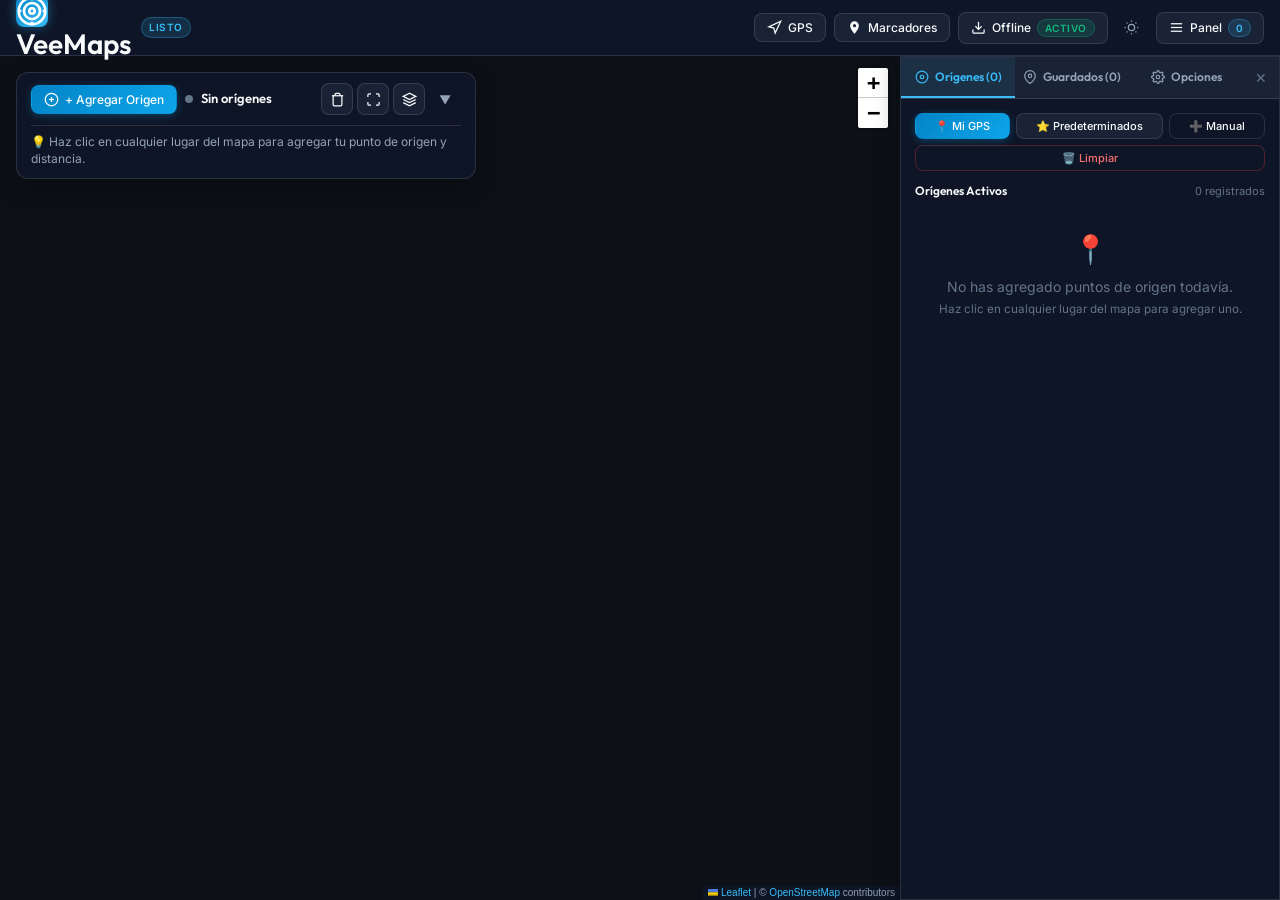
==== android/app/src/main/assets/www/index.html @ ebe538bf "feat(v2.0): add native Android Kotlin app, update launcher icons, and enhance PWA map assets" ====
<!DOCTYPE html>
<html lang="es" data-theme="dark">
<head>
  <meta charset="UTF-8">
  <meta name="viewport" content="width=device-width, initial-scale=1.0, maximum-scale=1.0, user-scalable=no, viewport-fit=cover">
  <title>VeeMaps - Localizador Geodésico & Mapas Offline</title>
  <meta name="description" content="VeeMaps - Localizador geográfico de puntos mediante trilateración y multilateración geodésica con soporte completo para mapas offline.">
  <link rel="manifest" href="manifest.json">
  <meta name="theme-color" content="#0f172a">
  
  <!-- Google Fonts -->
  <link rel="preconnect" href="https://fonts.googleapis.com">
  <link rel="preconnect" href="https://fonts.gstatic.com" crossorigin>
  <link href="https://fonts.googleapis.com/css2?family=Inter:wght@300;400;500;600;700&family=Outfit:wght@400;500;600;700;800&family=JetBrains+Mono:wght@400;500&display=swap" rel="stylesheet">
  
  <!-- Leaflet CSS (Offline Local Bundle + CDN Fallback) -->
  <link rel="stylesheet" href="vendor/leaflet/leaflet.css">
  <link rel="stylesheet" href="https://unpkg.com/leaflet@1.9.4/dist/leaflet.css" integrity="sha256-p4NxAoJBhIIN+hmNHrzRCf9tD/miZyoHS5obTRR9BMY=" crossorigin=""/>
  
  <!-- App CSS -->
  <link rel="stylesheet" href="css/main.css">
</head>
<body>
  <div id="app" class="app-container">
    <!-- Top Navigation Bar -->
    <header class="top-nav">
      <div class="brand">
        <div class="brand-logo">
          <svg viewBox="0 0 24 24" fill="none" stroke="currentColor" stroke-width="2" class="brand-icon">
            <circle cx="12" cy="12" r="10"></circle>
            <circle cx="12" cy="12" r="6"></circle>
            <circle cx="12" cy="12" r="2"></circle>
            <line x1="12" y1="2" x2="12" y2="4"></line>
            <line x1="12" y1="20" x2="12" y2="22"></line>
            <line x1="2" y1="12" x2="4" y2="12"></line>
            <line x1="20" y1="12" x2="22" y2="12"></line>
          </svg>
          <h1>VeeMaps</h1>
        </div>
        <div class="brand-text">
          <span id="app-status-badge" class="badge badge-pulse">Listo</span>
        </div>
      </div>

      <div class="top-actions">
        <!-- Quick Coordinates / GPS -->
        <button id="btn-gps" class="btn btn-secondary" title="Mi Ubicación GPS">
          <svg viewBox="0 0 24 24" fill="none" stroke="currentColor" stroke-width="2"><polygon points="3 11 22 2 13 21 11 13 3 11"></polygon></svg>
          <span class="btn-text">GPS</span>
        </button>

        <!-- Quick Marker Colors Dropdown -->
        <div class="dropdown">
          <button id="btn-markers-dropdown" class="btn btn-secondary" title="Filtrar Marcadores por Color">
            <svg viewBox="0 0 24 24" fill="currentColor"><path d="M12 2C8.13 2 5 5.13 5 9c0 5.25 7 13 7 13s7-7.75 7-13c0-3.87-3.13-7-7-7zm0 9.5a2.5 2.5 0 1 1 0-5 2.5 2.5 0 0 1 0 5z"/></svg>
            <span class="btn-text">Marcadores</span>
          </button>
          <div class="dropdown-menu dropdown-menu-horizontal" id="markers-dropdown-menu">
            <div class="color-filter-bar top-color-filter-bar" id="top-color-filters">
              <button class="filter-pill active" data-color="all">Todos</button>
              <button class="filter-pill-color" data-color="#0284c7" style="--c: #0284c7;" title="Azul Océano"></button>
              <button class="filter-pill-color" data-color="#38bdf8" style="--c: #38bdf8;" title="Azul Cyan"></button>
              <button class="filter-pill-color" data-color="#ec4899" style="--c: #ec4899;" title="Rosa Fucsia"></button>
              <button class="filter-pill-color" data-color="#f43f5e" style="--c: #f43f5e;" title="Rosa Frambuesa"></button>
              <button class="filter-pill-color" data-color="#eab308" style="--c: #eab308;" title="Amarillo Sol"></button>
              <button class="filter-pill-color" data-color="#64748b" style="--c: #64748b;" title="Gris Pizarra"></button>
            </div>
          </div>
        </div>

        <!-- Offline Manager Button -->
        <button id="btn-open-offline" class="btn btn-secondary" title="Gestor de Mapas Offline">
          <svg viewBox="0 0 24 24" fill="none" stroke="currentColor" stroke-width="2"><path d="M21 15v4a2 2 0 0 1-2 2H5a2 2 0 0 1-2-2v-4"></path><polyline points="7 10 12 15 17 10"></polyline><line x1="12" y1="15" x2="12" y2="3"></line></svg>
          <span class="btn-text">Offline</span>
          <span id="offline-badge" class="badge badge-success">Activo</span>
        </button>

        <!-- Theme Toggle -->
        <button id="btn-toggle-theme" class="btn btn-icon btn-ghost" title="Cambiar Tema">
          <svg class="icon-sun" viewBox="0 0 24 24" fill="none" stroke="currentColor" stroke-width="2"><circle cx="12" cy="12" r="5"></circle><line x1="12" y1="1" x2="12" y2="3"></line><line x1="12" y1="21" x2="12" y2="23"></line><line x1="4.22" y1="4.22" x2="5.64" y2="5.64"></line><line x1="18.36" y1="18.36" x2="19.78" y2="19.78"></line><line x1="1" y1="12" x2="3" y2="12"></line><line x1="21" y1="12" x2="23" y2="12"></line><line x1="4.22" y1="19.78" x2="5.64" y2="18.36"></line><line x1="18.36" y1="5.64" x2="19.78" y2="4.22"></line></svg>
          <svg class="icon-moon" viewBox="0 0 24 24" fill="none" stroke="currentColor" stroke-width="2"><path d="M21 12.79A9 9 0 1 1 11.21 3 7 7 0 0 0 21 12.79z"></path></svg>
        </button>

        <!-- Toggle Sidebar -->
        <button id="btn-toggle-sidebar" class="btn btn-secondary toggle-sidebar-btn" title="Ocultar / Mostrar Panel Lateral">
          <svg viewBox="0 0 24 24" fill="none" stroke="currentColor" stroke-width="2"><line x1="3" y1="12" x2="21" y2="12"></line><line x1="3" y1="6" x2="21" y2="6"></line><line x1="3" y1="18" x2="21" y2="18"></line></svg>
          <span class="btn-text">Panel</span>
          <span id="panel-counter-badge" class="badge badge-info">0</span>
        </button>
      </div>
    </header>

    <!-- Main Workspace -->
    <main class="main-workspace">
      <!-- Map Container -->
      <div id="map" class="map-view"></div>

      <!-- Floating Map Controls & Dynamic Island HUD -->
      <div class="map-hud-overlay">
        <div id="unified-hud-card" class="unified-hud glassmorphism">
          <!-- Main Action & Status Bar -->
          <div class="hud-top-bar">
            <button id="btn-add-origin-mode" class="btn btn-primary" title="Toca el mapa o pulsa aquí para agregar un origen">
              <svg viewBox="0 0 24 24" fill="none" stroke="currentColor" stroke-width="2"><circle cx="12" cy="12" r="10"></circle><line x1="12" y1="8" x2="12" y2="16"></line><line x1="8" y1="12" x2="16" y2="12"></line></svg>
              <span id="btn-add-origin-text">+ Agregar Origen</span>
            </button>

            <div class="hud-status-chip">
              <span class="pulse-dot" id="status-dot"></span>
              <span id="solver-status-title" class="status-title">Sin orígenes</span>
            </div>

            <div class="hud-quick-actions">
              <button id="btn-quick-new" class="btn btn-icon btn-secondary" title="Limpiar sesión actual / Nueva medición">
                <svg viewBox="0 0 24 24" fill="none" stroke="currentColor" stroke-width="2"><polyline points="3 6 5 6 21 6"></polyline><path d="M19 6v14a2 2 0 0 1-2 2H7a2 2 0 0 1-2-2V6m3 0V4a2 2 0 0 1 2-2h4a2 2 0 0 1 2 2v2"></path></svg>
              </button>
              <button id="btn-fit-bounds" class="btn btn-icon btn-secondary" title="Ajustar vista a todos los puntos">
                <svg viewBox="0 0 24 24" fill="none" stroke="currentColor" stroke-width="2"><path d="M8 3H5a2 2 0 0 0-2 2v3m18 0V5a2 2 0 0 0-2-2h-3m0 18h3a2 2 0 0 0 2-2v-3M3 16v3a2 2 0 0 0 2 2h3"></path></svg>
              </button>
              
              <!-- Map Layers & Visibility Dropdown -->
              <div class="dropdown layers-dropdown">
                <button id="btn-map-layers-menu" class="btn btn-icon btn-secondary" title="Capas de mapa y visibilidad">
                  <svg viewBox="0 0 24 24" fill="none" stroke="currentColor" stroke-width="2"><polygon points="12 2 2 7 12 12 22 7 12 2"></polygon><polyline points="2 17 12 22 22 17"></polyline><polyline points="2 12 12 17 22 12"></polyline></svg>
                </button>
                <div class="dropdown-menu dropdown-menu-right" id="layers-menu-popup">
                  <div class="dropdown-section-title">Mapa Base</div>
                  <button class="dropdown-item layer-choice active" data-layer-key="osm">🗺️ Calles (OpenStreetMap)</button>
                  <button class="dropdown-item layer-choice" data-layer-key="satellite">🛰️ Satélite (ESRI)</button>
                  <button class="dropdown-item layer-choice" data-layer-key="topo">🏔️ Topográfico</button>
                  <button class="dropdown-item layer-choice" data-layer-key="carto">🏙️ CartoDB Claro</button>
                  <hr>
                  <div class="dropdown-section-title">Capas Visibles</div>
                  <label class="layer-toggle-row">
                    <input type="checkbox" id="check-vis-circles" checked>
                    <span>⭕ Círculos de Distancia</span>
                  </label>
                  <label class="layer-toggle-row">
                    <input type="checkbox" id="check-vis-origins" checked>
                    <span>📍 Puntos de Origen</span>
                  </label>
                  <label class="layer-toggle-row">
                    <input type="checkbox" id="check-vis-targets" checked>
                    <span>📌 Puntos Guardados</span>
                  </label>
                </div>
              </div>

              <button id="btn-minimize-hud" class="btn btn-icon btn-ghost" title="Plegar / Desplegar detalles">▼</button>
            </div>
          </div>

          <!-- Dynamic Telemetry / Solver Details Body -->
          <div id="telemetry-body" class="telemetry-content">
            <p id="solver-message" class="solver-hint">
              💡 Haz clic en cualquier lugar del mapa para agregar tu punto de origen y distancia.
            </p>

            <!-- 2-Origins Candidate Intersections Box -->
            <div id="target-candidates-box" class="candidates-display hidden">
              <div class="candidates-title-row">
                <span class="candidates-title-text">📍 2 Candidatos Encontrados:</span>
                <small style="color: var(--text-secondary);">Selecciona uno para guardarlo o agrega un 3er origen.</small>
              </div>
              <div id="candidates-list" class="candidates-list"></div>
            </div>

            <!-- Solved Target Coordinates Box (3+ Origins) -->
            <div id="target-coordinates-box" class="coordinates-display hidden">
              <div class="coord-row">
                <span class="coord-label">🎯 Objetivo Estimado:</span>
                <span id="target-coords-text" class="coord-val font-mono">--</span>
              </div>
              <div class="coord-subrow">
                <span id="target-accuracy-badge" class="badge badge-success">Precisión: ±0.0m</span>
                <span id="target-method-badge" class="badge badge-secondary">Método: Mínimos Cuadrados</span>
              </div>
              <div class="action-buttons-compact">
                <button id="btn-target-as-origin" class="btn btn-sm btn-outline" title="Crear un nuevo origen en la posición de este objetivo">
                  ➕ Como Origen
                </button>
                <button id="btn-save-as-target" class="btn btn-sm btn-primary">
                  <svg viewBox="0 0 24 24" fill="none" stroke="currentColor" stroke-width="2"><path d="M19 21H5a2 2 0 0 1-2-2V5a2 2 0 0 1 2-2h11l5 5v11a2 2 0 0 1-2 2z"></path><polyline points="17 21 17 13 7 13 7 21"></polyline><polyline points="7 3 7 8 15 8"></polyline></svg>
                  Guardar Punto
                </button>
                <button id="btn-copy-coords" class="btn btn-sm btn-outline" title="Copiar Coordenadas">
                  <svg viewBox="0 0 24 24" fill="none" stroke="currentColor" stroke-width="2"><rect x="9" y="9" width="13" height="13" rx="2" ry="2"></rect><path d="M5 15H4a2 2 0 0 1-2-2V4a2 2 0 0 1 2-2h9a2 2 0 0 1 2 2v1"></path></svg>
                  Copiar
                </button>
                <button id="btn-center-target" class="btn btn-sm btn-ghost" title="Centrar en el mapa">
                  <svg viewBox="0 0 24 24" fill="none" stroke="currentColor" stroke-width="2"><circle cx="12" cy="12" r="10"></circle><line x1="22" y1="12" x2="18" y2="12"></line><line x1="6" y1="12" x2="2" y2="12"></line><line x1="12" y1="6" x2="12" y2="2"></line><line x1="12" y1="22" x2="12" y2="18"></line></svg>
                  Centrar
                </button>
              </div>
            </div>
          </div>
        </div>
      </div>

      <!-- Backdrop Overlay for Mobile Sidebar Drawer -->
      <div id="sidebar-backdrop" class="sidebar-backdrop"></div>

      <!-- Collapsible Control Panel (Sidebar) -->
      <aside id="sidebar" class="sidebar glassmorphism">
        <!-- Sidebar Tabs -->
        <div class="sidebar-tabs">
          <button class="tab-btn active" data-tab="tab-origins">
            <svg viewBox="0 0 24 24" fill="none" stroke="currentColor" stroke-width="2"><circle cx="12" cy="12" r="10"></circle><circle cx="12" cy="12" r="3"></circle></svg>
            <span>Orígenes (<span id="origin-count">0</span>)</span>
          </button>
          <button class="tab-btn" data-tab="tab-saved-markers">
            <svg viewBox="0 0 24 24" fill="none" stroke="currentColor" stroke-width="2"><path d="M21 10c0 7-9 13-9 13s-9-6-9-13a9 9 0 0 1 18 0z"></path><circle cx="12" cy="10" r="3"></circle></svg>
            <span>Guardados (<span id="saved-count">0</span>)</span>
          </button>
          <button class="tab-btn" data-tab="tab-settings">
            <svg viewBox="0 0 24 24" fill="none" stroke="currentColor" stroke-width="2"><circle cx="12" cy="12" r="3"></circle><path d="M19.4 15a1.65 1.65 0 0 0 .33 1.82l.06.06a2 2 0 0 1 0 2.83 2 2 0 0 1-2.83 0l-.06-.06a1.65 1.65 0 0 0-1.82-.33 1.65 1.65 0 0 0-1 1.51V21a2 2 0 0 1-2 2 2 2 0 0 1-2-2v-.09A1.65 1.65 0 0 0 9 19.4a1.65 1.65 0 0 0-1.82.33l-.06.06a2 2 0 0 1-2.83 0 2 2 0 0 1 0-2.83l.06-.06a1.65 1.65 0 0 0 .33-1.82 1.65 1.65 0 0 0-1.51-1H3a2 2 0 0 1-2-2 2 2 0 0 1 2-2h.09A1.65 1.65 0 0 0 4.6 9a1.65 1.65 0 0 0-.33-1.82l-.06-.06a2 2 0 0 1 0-2.83 2 2 0 0 1 2.83 0l.06.06a1.65 1.65 0 0 0 1.82.33H9a1.65 1.65 0 0 0 1-1.51V3a2 2 0 0 1 2-2 2 2 0 0 1 2 2v.09a1.65 1.65 0 0 0 1 1.51 1.65 1.65 0 0 0 1.82-.33l.06-.06a2 2 0 0 1 2.83 0 2 2 0 0 1 0 2.83l-.06.06a1.65 1.65 0 0 0-.33 1.82V9a1.65 1.65 0 0 0 1.51 1H21a2 2 0 0 1 2 2 2 2 0 0 1-2 2h-.09a1.65 1.65 0 0 0-1.51 1z"></path></svg>
            <span>Opciones</span>
          </button>
          <button id="btn-close-sidebar" class="sidebar-close-btn" title="Ocultar Panel Lateral">✕</button>
        </div>

        <!-- TAB 1: ORIGINS (Mediciones) -->
        <div id="tab-origins" class="tab-content active">
          <div class="origins-tab-toolbar">
            <button id="btn-origin-from-gps" class="btn btn-sm btn-primary" title="Crear un nuevo origen en tu ubicación GPS actual">
              📍 Mi GPS
            </button>
            <button id="btn-preset-origins" class="btn btn-sm btn-secondary" title="Ver y usar orígenes predeterminados o favoritos">
              ⭐ Predeterminados
            </button>
            <button id="btn-toggle-manual-form" class="btn btn-sm btn-outline" title="Ingresar coordenadas manualmente">
              ➕ Manual
            </button>
            <button id="btn-clear-all-origins" class="btn btn-sm btn-outline-danger" title="Limpiar los orígenes de la medición actual">
              🗑️ Limpiar
            </button>
          </div>

          <!-- Collapsible Manual Coordinate Form -->
          <div id="manual-origin-card" class="card manual-form-card hidden">
            <div class="manual-form-header">
              <h4 class="card-title" style="margin-bottom: 0;">📍 Nuevo Origen Manual</h4>
              <button id="btn-cancel-manual-form" class="btn-close-icon" title="Cerrar formulario">✕</button>
            </div>
            <div class="form-group">
              <label>Etiqueta / Nombre:</label>
              <input type="text" id="manual-input-label" class="form-control" placeholder="Ej: Origen 1">
            </div>
            <div class="form-row">
              <div class="form-group col-7">
                <label>Distancia:*</label>
                <input type="number" id="manual-input-dist" class="form-control font-mono" placeholder="1.5" step="any" min="0.01" required>
              </div>
              <div class="form-group col-5">
                <label>Unidad:</label>
                <select id="manual-select-unit" class="form-control">
                  <option value="km" selected>km</option>
                  <option value="m">metros</option>
                  <option value="mi">millas</option>
                  <option value="ft">pies</option>
                </select>
              </div>
            </div>
            <div class="form-row">
              <div class="form-group col-6">
                <label>Latitud:*</label>
                <input type="number" id="manual-input-lat" class="form-control font-mono" placeholder="12.1364" step="any" required>
              </div>
              <div class="form-group col-6">
                <label>Longitud:*</label>
                <input type="number" id="manual-input-lng" class="form-control font-mono" placeholder="-86.2514" step="any" required>
              </div>
            </div>
            <div class="form-actions-inline">
              <button id="btn-submit-manual-origin" class="btn btn-primary btn-sm btn-block">Guardar y Calcular</button>
            </div>
          </div>

          <!-- Origins List -->
          <div class="origins-list-container">
            <div class="section-title-row">
              <h4>Orígenes Activos</h4>
              <span class="helper-text" id="origins-helper-text">0 registrados</span>
            </div>
            <div id="origins-list" class="origins-list">
              <!-- Dynamically populated -->
            </div>
          </div>
        </div>

        <!-- TAB 2: SAVED TARGETS (Base de Datos de Puntos Finales & Comparación) -->
        <div id="tab-saved-markers" class="tab-content">
          <div class="database-tab-toolbar">
            <div style="display: flex; gap: 6px; flex-wrap: wrap; align-items: center;">
              <button id="btn-toggle-compare-mode" class="btn btn-sm btn-outline">
                ⚖️ Comparar Puntos
              </button>
              <button id="btn-toggle-all-targets-vis" class="btn btn-sm btn-secondary" title="Ocultar o mostrar todos los marcadores guardados en el mapa">
                👁️ Ocultar Todos
              </button>
            </div>
            <span class="helper-text" id="database-count-helper">0 puntos en base de datos</span>
          </div>

          <!-- Comparison Results Card (Shows up when 2 targets are selected) -->
          <div id="comparison-card" class="card comparison-card hidden">
            <div class="comparison-header">
              <h4 class="card-title" style="margin-bottom: 0;">⚖️ Comparación Geodésica</h4>
              <button id="btn-close-comparison" class="btn-close-icon" title="Cerrar comparativa">✕</button>
            </div>
            <div id="comparison-body" class="comparison-body">
              <p class="helper-text">Selecciona 2 puntos con las casillas para calcular su distancia, azimut y diferencias.</p>
            </div>
          </div>

          <div class="search-bar">
            <input type="text" id="input-search-saved" class="form-control" placeholder="🔍 Buscar por nombre, descripción o categoría...">
          </div>

          <!-- Color Swatch Filter Bar -->
          <div class="color-filter-bar" id="saved-color-filters">
            <button class="filter-pill active" data-color="all" id="btn-filter-all">Todos</button>
            <button class="filter-pill-color" data-color="#0284c7" style="--c: #0284c7;" title="Azul Océano"></button>
            <button class="filter-pill-color" data-color="#38bdf8" style="--c: #38bdf8;" title="Azul Cyan"></button>
            <button class="filter-pill-color" data-color="#ec4899" style="--c: #ec4899;" title="Rosa Fucsia"></button>
            <button class="filter-pill-color" data-color="#f43f5e" style="--c: #f43f5e;" title="Rosa Frambuesa"></button>
            <button class="filter-pill-color" data-color="#eab308" style="--c: #eab308;" title="Amarillo Sol"></button>
            <button class="filter-pill-color" data-color="#64748b" style="--c: #64748b;" title="Gris Pizarra"></button>
          </div>

          <div id="saved-markers-list" class="saved-list">
            <!-- Dynamic items -->
          </div>

          <div class="tab-footer-actions">
            <button id="btn-export-geojson" class="btn btn-outline btn-block">
              <svg viewBox="0 0 24 24" fill="none" stroke="currentColor" stroke-width="2"><path d="M21 15v4a2 2 0 0 1-2 2H5a2 2 0 0 1-2-2v-4"></path><polyline points="7 10 12 15 17 10"></polyline><line x1="12" y1="15" x2="12" y2="3"></line></svg>
              Exportar GeoJSON / KML
            </button>
          </div>
        </div>

        <!-- TAB 3: SETTINGS & EXPORT / IMPORT -->
        <div id="tab-settings" class="tab-content">
          <!-- Solver Settings -->
          <div class="card settings-card">
            <h4 class="card-title">📐 Configuración de Trilateración</h4>
            <div class="form-group">
              <label>Modelo de Tierra:</label>
              <select id="select-earth-model" class="form-control">
                <option value="wgs84">WGS-84 Geodésico Esférico (R = 6,371,000 m)</option>
                <option value="haversine">Haversine Gran Círculo</option>
              </select>
            </div>
            <div class="form-group">
              <label>Tolerancia de Convergencia (m):</label>
              <input type="number" id="input-solver-tolerance" class="form-control" value="0.05" step="0.01" min="0.001">
            </div>
            <div class="form-check">
              <input type="checkbox" id="check-show-intersections" checked>
              <label for="check-show-intersections">Mostrar puntos de intersección entre pares</label>
            </div>
            <div class="form-check">
              <input type="checkbox" id="check-show-circle-fill" checked>
              <label for="check-show-circle-fill">Relleno translúcido en círculos</label>
            </div>
          </div>

          <!-- Backup and Data Management -->
          <div class="card settings-card">
            <h4 class="card-title">💾 Respaldo y Copia de Seguridad</h4>
            <div class="btn-group-vertical">
              <button id="btn-export-json" class="btn btn-secondary">
                📤 Exportar Copia de Seguridad (JSON)
              </button>
              <button id="btn-import-json-trigger" class="btn btn-secondary">
                📥 Importar Datos (JSON)
              </button>
              <input type="file" id="input-import-file" accept=".json,.geojson" style="display: none;">
              <button id="btn-reset-all-data" class="btn btn-outline-danger">
                🗑️ Borrar Todos los Datos Locales
              </button>
            </div>
          </div>

          <!-- App Info -->
          <div class="card settings-card info-card">
            <h4>ℹ️ Acerca de VeeMaps</h4>
            <p>Herramienta profesional diseñada para localización geográfica, búsqueda de objetivos y cálculo geodésico mediante trilateración y círculos geodésicos con soporte 100% offline.</p>
            <div class="version-tag">VeeMaps v2.0 • Cartografía & Georreferenciación</div>
          </div>
        </div>
      </aside>
    </main>

    <!-- Modal: Offline Map Downloader -->
    <div id="modal-offline" class="modal-backdrop hidden">
      <div class="modal-dialog glassmorphism">
        <div class="modal-header">
          <div class="modal-title-wrap">
            <svg viewBox="0 0 24 24" fill="none" stroke="currentColor" stroke-width="2"><path d="M21 15v4a2 2 0 0 1-2 2H5a2 2 0 0 1-2-2v-4"></path><polyline points="7 10 12 15 17 10"></polyline><line x1="12" y1="15" x2="12" y2="3"></line></svg>
            <h3>Descargar Zona para Uso Offline</h3>
          </div>
          <button class="btn-close-modal" id="btn-close-offline-modal">✕</button>
        </div>
        <div class="modal-body">
          <p class="modal-intro">
            Guarda en la memoria de tu navegador (IndexedDB) las teselas del mapa para que puedas navegar, calcular y visualizar sin conexión a internet.
          </p>

          <div class="offline-preset-grid">
            <button class="preset-card active" data-zone="managua-core">
              <div class="preset-name">🇳🇮 Managua Completa</div>
              <div class="preset-details">Área Urbana (~150 km²)</div>
            </button>
            <button class="preset-card" data-zone="current-view">
              <div class="preset-name">👁️ Vista Actual del Mapa</div>
              <div class="preset-details">Área visible en pantalla</div>
            </button>
            <button class="preset-card" data-zone="custom-box">
              <div class="preset-name">📐 Dibujar Rectángulo</div>
              <div class="preset-details">Seleccionar en el mapa</div>
            </button>
          </div>

          <div class="form-group mt-3">
            <label>Nivel de Detalle / Rango de Zoom:</label>
            <div class="zoom-range-selector">
              <div class="form-row">
                <div class="col-6">
                  <small>Zoom Mínimo (General):</small>
                  <select id="select-zoom-min" class="form-control">
                    <option value="10">Zoom 10 (Región)</option>
                    <option value="11">Zoom 11 (Ciudad y alrededores)</option>
                    <option value="12" selected>Zoom 12 (Área Urbana)</option>
                    <option value="13">Zoom 13 (Distritos)</option>
                  </select>
                </div>
                <div class="col-6">
                  <small>Zoom Máximo (Detalle Calles):</small>
                  <select id="select-zoom-max" class="form-control">
                    <option value="14">Zoom 14 (Avenidas)</option>
                    <option value="15" selected>Zoom 15 (Calles principales)</option>
                    <option value="16">Zoom 16 (Detalle de barrios)</option>
                    <option value="17">Zoom 17 (Nivel de calle fino)</option>
                  </select>
                </div>
              </div>
            </div>
          </div>

          <!-- Estimation & Storage Info -->
          <div class="storage-estimate-box">
            <div class="stat-col">
              <span class="stat-num" id="estimate-tile-count">~1,420</span>
              <span class="stat-label">Teselas estimadas</span>
            </div>
            <div class="stat-col">
              <span class="stat-num" id="estimate-storage-size">~22 MB</span>
              <span class="stat-label">Espacio estimado</span>
            </div>
            <div class="stat-col">
              <span class="stat-num" id="current-cached-count">0</span>
              <span class="stat-label">En caché local</span>
            </div>
          </div>

          <!-- Download Progress Bar -->
          <div id="download-progress-wrap" class="progress-wrap hidden">
            <div class="progress-labels">
              <span id="download-progress-status">Descargando teselas...</span>
              <span id="download-progress-percent">0%</span>
            </div>
            <div class="progress-bar-bg">
              <div id="download-progress-fill" class="progress-bar-fill" style="width: 0%;"></div>
            </div>
          </div>

          <!-- Stored offline packs management -->
          <div class="stored-packs-section">
            <div class="section-title-row">
              <h4>Zonas Guardadas en este Dispositivo</h4>
              <button id="btn-clear-tile-cache" class="btn btn-sm btn-outline-danger">Limpiar Caché de Mapa</button>
            </div>
            <div id="stored-packs-list" class="packs-list">
              <div class="pack-item empty-pack">No hay zonas descargadas aún.</div>
            </div>
          </div>
        </div>
        <div class="modal-footer">
          <button id="btn-cancel-download" class="btn btn-secondary hidden">Cancelar Descarga</button>
          <button id="btn-start-download" class="btn btn-primary">
            <svg viewBox="0 0 24 24" fill="none" stroke="currentColor" stroke-width="2"><path d="M21 15v4a2 2 0 0 1-2 2H5a2 2 0 0 1-2-2v-4"></path><polyline points="7 10 12 15 17 10"></polyline><line x1="12" y1="15" x2="12" y2="3"></line></svg>
            Iniciar Descarga Offline
          </button>
        </div>
      </div>
    </div>

    <!-- Modal: Save / Edit Target Dialog -->
    <div id="modal-save-target" class="modal-backdrop hidden">
      <div class="modal-dialog modal-md glassmorphism">
        <div class="modal-header">
          <div class="modal-title-wrap">
            <span class="modal-badge-target" id="modal-target-icon">🎯</span>
            <h3 id="modal-target-title">Guardar Punto Final Encontrado</h3>
          </div>
          <button class="btn-close-modal" id="btn-close-save-target-modal">✕</button>
        </div>
        <div class="modal-body">
          <form id="form-save-target">
            <input type="hidden" id="target-edit-id" value="">
            
            <div class="form-group">
              <label>Nombre del Punto Final / Etiqueta:*</label>
              <input type="text" id="target-name-input" class="form-control" placeholder="Ej: Antena Repetidora 01, Objetivo Managua Sur..." required>
            </div>

            <!-- 6 Preset Colors + Optional Spectrum Picker -->
            <div class="form-group">
              <label>Color de la Etiqueta (6 Colores Predeterminados):</label>
              <div class="preset-color-swatches" id="target-color-swatches">
                <button type="button" class="swatch-btn active" data-color="#0284c7" style="--swatch: #0284c7;" title="Azul Océano"></button>
                <button type="button" class="swatch-btn" data-color="#38bdf8" style="--swatch: #38bdf8;" title="Azul Cyan Neón"></button>
                <button type="button" class="swatch-btn" data-color="#ec4899" style="--swatch: #ec4899;" title="Rosa Fucsia"></button>
                <button type="button" class="swatch-btn" data-color="#f43f5e" style="--swatch: #f43f5e;" title="Rosa Frambuesa"></button>
                <button type="button" class="swatch-btn" data-color="#eab308" style="--swatch: #eab308;" title="Amarillo Sol"></button>
                <button type="button" class="swatch-btn" data-color="#64748b" style="--swatch: #64748b;" title="Gris Pizarra"></button>
                <button type="button" id="btn-toggle-custom-color" class="btn btn-xs btn-outline" title="Elegir otro color libre del espectro">
                  🎨 Espectro
                </button>
              </div>
              <div id="custom-color-wrap" class="custom-color-container hidden">
                <input type="color" id="target-color-input" class="form-color-picker" value="#0284c7">
                <span class="color-preview-text">Color personalizado libre</span>
              </div>
            </div>

            <div class="form-row">
              <div class="form-group col-6">
                <label>Categoría / Tipo:</label>
                <select id="target-category-input" class="form-control">
                  <option value="target">🎯 Objetivo Principal</option>
                  <option value="transmitter">📡 Transmisor / Emisor</option>
                  <option value="waypoint">📍 Punto de Interés</option>
                  <option value="incident">⚠️ Evento / Incidencia</option>
                  <option value="station">🏢 Estación Base</option>
                </select>
              </div>
              <div class="form-group col-6">
                <label>Precisión Estimada:</label>
                <input type="text" id="target-modal-accuracy" class="form-control font-mono" readonly value="±0.0 m">
              </div>
            </div>

            <div class="form-group">
              <label>Coordenadas:</label>
              <div class="form-row">
                <div class="col-6">
                  <input type="text" id="target-modal-lat" class="form-control font-mono" placeholder="Latitud" required>
                </div>
                <div class="col-6">
                  <input type="text" id="target-modal-lng" class="form-control font-mono" placeholder="Longitud" required>
                </div>
              </div>
            </div>

            <div class="form-group">
              <label>Descripción y Notas de Campo:</label>
              <textarea id="target-desc-input" class="form-control" rows="2" placeholder="Añade detalles, referencias del lugar, observaciones visuales, etc."></textarea>
            </div>

            <!-- Multimedia Section (Photos and Videos) -->
            <div class="form-group">
              <div class="section-title-row">
                <label>📷 Fotos y Videos Adjuntos:</label>
                <div style="display: flex; gap: 6px; align-items: center;">
                  <button type="button" id="btn-paste-media" class="btn btn-xs btn-outline" title="Pegar imagen o video copiado en el portapapeles (Ctrl+V)">
                    📋 Pegar Portapapeles
                  </button>
                  <label for="target-media-input" class="btn btn-xs btn-outline" style="margin-bottom: 0; cursor: pointer;">
                    ➕ Adjuntar Archivo
                  </label>
                </div>
                <input type="file" id="target-media-input" accept="image/*,video/*" multiple style="display: none;">
              </div>
              <div id="target-media-preview-container" class="media-preview-grid">
                <div class="empty-media-hint" id="empty-media-hint">
                  Sin archivos adjuntos. Usa <strong>"Adjuntar"</strong>, presiona <strong>Ctrl + V</strong> o arrastra archivos aquí.
                </div>
              </div>
            </div>

            <div class="target-metadata-summary">
              <small>ℹ️ Se guardará en la base de datos offline (IndexedDB) con soporte total sin conexión.</small>
            </div>
          </form>
        </div>
        <div class="modal-footer">
          <button type="button" class="btn btn-outline-danger hidden" id="btn-delete-from-modal">
            🗑️ Eliminar Etiqueta
          </button>
          <button type="button" class="btn btn-secondary" id="btn-cancel-save-target">Cancelar</button>
          <button type="button" class="btn btn-primary" id="btn-confirm-save-target">
            💾 Guardar Etiqueta
          </button>
        </div>
      </div>
    </div>

    <!-- Modal: Edit Origin Distance and Unit -->
    <div id="modal-edit-origin" class="modal-backdrop hidden">
      <div class="modal-dialog modal-sm glassmorphism">
        <div class="modal-header">
          <div class="modal-title-wrap">
            <span style="font-size: 18px;">📍</span>
            <h3 id="modal-edit-origin-title">Modificar Origen</h3>
          </div>
          <button class="btn-close-modal" id="btn-close-edit-origin-modal">✕</button>
        </div>
        <div class="modal-body">
          <input type="hidden" id="edit-origin-id" value="">
          <div class="form-group">
            <label>Nombre / Etiqueta:</label>
            <input type="text" id="edit-origin-label" class="form-control" placeholder="Origen 1">
          </div>
          <div class="form-row">
            <div class="form-group col-7">
              <label>Distancia:*</label>
              <input type="number" id="edit-origin-dist" class="form-control font-mono" placeholder="1.5" step="any" min="0.01" required>
            </div>
            <div class="form-group col-5">
              <label>Unidad:</label>
              <select id="edit-origin-unit" class="form-control">
                <option value="km">km</option>
                <option value="m">metros</option>
                <option value="mi">millas</option>
                <option value="ft">pies</option>
              </select>
            </div>
          </div>
          <div class="form-group">
            <label>Coordenadas (Lat, Lng):</label>
            <div class="font-mono" id="edit-origin-coords-preview" style="font-size: 12px; color: var(--text-secondary); padding: 6px; background: rgba(0,0,0,0.2); border-radius: 6px;">
              --
            </div>
          </div>
        </div>
        <div class="modal-footer">
          <button class="btn btn-secondary" id="btn-cancel-edit-origin">Cancelar</button>
          <button class="btn btn-primary" id="btn-confirm-edit-origin">✓ Guardar Cambios</button>
        </div>
      </div>
    </div>

    <!-- Modal: Two-Step Safety Deletion Confirmation for Saved Targets -->
    <div id="modal-delete-confirm" class="modal-backdrop hidden">
      <div class="modal-dialog modal-sm glassmorphism">
        <div class="modal-header">
          <div class="modal-title-wrap">
            <span style="font-size: 20px;">🛡️</span>
            <h3 id="modal-delete-title">Protección de Seguridad</h3>
          </div>
          <button class="btn-close-modal" id="btn-close-delete-modal">✕</button>
        </div>
        
        <!-- Step 1: Initial Warning with Details -->
        <div id="delete-step-1" class="modal-body">
          <div class="delete-warning-banner">
            <div class="delete-warning-icon">⚠️</div>
            <div>
              <strong style="color: var(--accent-warning); font-size: 15px;">Advertencia 1 de 2:</strong>
              <p style="margin-top: 4px; font-size: 13px; color: var(--text-primary);">
                ¿Deseas eliminar la ubicación guardada <strong id="delete-target-name-step1" style="color: var(--accent-primary);">--</strong>?
              </p>
            </div>
          </div>

          <div class="delete-target-info-card" id="delete-target-details-box" style="margin-top: 12px; padding: 10px; background: rgba(0,0,0,0.3); border-radius: 8px; border: 1px solid var(--border-color); font-size: 12px;">
            <div style="margin-bottom: 4px;">📍 Coordenadas: <span id="delete-target-coords" class="font-mono">--</span></div>
            <div style="margin-bottom: 4px;">📷 Archivos adjuntos: <span id="delete-target-media-count">0 fotos/videos</span></div>
            <div>📅 Registrado: <span id="delete-target-date">--</span></div>
          </div>

          <p style="margin-top: 12px; font-size: 12px; color: var(--text-secondary); line-height: 1.4;">
            Esta acción borrará permanentemente las notas de campo, fotos y el snapshot de los círculos de medición asociados en este dispositivo.
          </p>
        </div>

        <!-- Step 2: Final Critical Confirmation -->
        <div id="delete-step-2" class="modal-body hidden">
          <div class="delete-danger-banner">
            <div class="delete-warning-icon">🛑</div>
            <div>
              <strong style="color: var(--accent-danger); font-size: 15px;">Advertencia 2 de 2 (Definitiva):</strong>
              <p style="margin-top: 4px; font-size: 13px; color: var(--text-primary);">
                ¿Confirmas al 100% que deseas destruir el registro de <strong id="delete-target-name-step2" style="color: var(--accent-danger);">--</strong>?
              </p>
            </div>
          </div>

          <p style="margin-top: 12px; font-size: 12px; color: #fca5a5; background: rgba(239, 68, 68, 0.15); padding: 8px; border-radius: 6px; border: 1px solid rgba(239, 68, 68, 0.3);">
            ⚠️ Esta acción es irreversible y no se puede deshacer.
          </p>
        </div>

        <div class="modal-footer" id="delete-footer-step1">
          <button class="btn btn-secondary" id="btn-cancel-delete-step1">Cancelar</button>
          <button class="btn btn-outline-danger" id="btn-proceed-delete-step2">
            Continuar al Borrado Seguro →
          </button>
        </div>

        <div class="modal-footer hidden" id="delete-footer-step2">
          <button class="btn btn-secondary" id="btn-back-delete-step1">← Volver</button>
          <button class="btn btn-danger" id="btn-final-confirm-delete">
            🗑️ Sí, Eliminar Definitivamente
          </button>
        </div>
      </div>
    </div>

    <!-- Modal: Preset Origins Manager -->
    <div id="modal-preset-origins" class="modal-backdrop hidden">
      <div class="modal-dialog glassmorphism" style="max-width: 480px;">
        <div class="modal-header">
          <div class="modal-title-wrap">
            <span style="font-size: 20px;">⭐</span>
            <h3>Orígenes Predeterminados</h3>
          </div>
          <button class="btn-close-modal" id="btn-close-preset-origins-modal">✕</button>
        </div>
        <div class="modal-body">
          <p class="modal-intro">Puntos frecuentes o estaciones de referencia guardadas para agregar rápidamente a cualquier medición:</p>
          
          <div id="preset-origins-list" class="preset-origins-list-container">
            <!-- Rendered dynamically -->
          </div>

          <hr style="border: 0; border-top: 1px solid var(--border-color); margin: 16px 0;">

          <!-- Form to add a new preset -->
          <div class="add-preset-form-wrap">
            <h4 style="font-size: 13px; font-weight: 600; color: var(--text-primary); margin-bottom: 10px; display: flex; align-items: center; justify-content: space-between;">
              <span>➕ Guardar Nuevo Punto Frecuente</span>
              <button type="button" id="btn-preset-use-gps" class="btn btn-xs btn-outline" style="font-size: 10px;">
                📍 Rellenar con Mi GPS
              </button>
            </h4>
            <div class="form-group" style="margin-bottom: 8px;">
              <label style="font-size: 11px;">Nombre / Referencia:</label>
              <input type="text" id="input-new-preset-name" class="form-control form-control-sm" placeholder="Ej: Torre Norte, Base Central...">
            </div>
            <div class="form-row" style="display: flex; gap: 8px; margin-bottom: 8px;">
              <div class="form-group" style="flex: 1;">
                <label style="font-size: 11px;">Latitud:*</label>
                <input type="number" id="input-new-preset-lat" class="form-control form-control-sm font-mono" placeholder="12.1364" step="any">
              </div>
              <div class="form-group" style="flex: 1;">
                <label style="font-size: 11px;">Longitud:*</label>
                <input type="number" id="input-new-preset-lng" class="form-control form-control-sm font-mono" placeholder="-86.2514" step="any">
              </div>
            </div>
            <div class="form-row" style="display: flex; gap: 8px; margin-bottom: 12px;">
              <div class="form-group" style="flex: 2;">
                <label style="font-size: 11px;">Distancia Inicial:</label>
                <input type="number" id="input-new-preset-dist" class="form-control form-control-sm font-mono" value="1.5" step="any" min="0.01">
              </div>
              <div class="form-group" style="flex: 1;">
                <label style="font-size: 11px;">Unidad:</label>
                <select id="select-new-preset-unit" class="form-control form-control-sm">
                  <option value="km" selected>km</option>
                  <option value="m">m</option>
                  <option value="mi">mi</option>
                  <option value="ft">ft</option>
                </select>
              </div>
            </div>
            <button type="button" id="btn-save-new-preset" class="btn btn-sm btn-primary btn-block">
              💾 Guardar en Predeterminados
            </button>
          </div>
        </div>
        <div class="modal-footer">
          <button class="btn btn-secondary" id="btn-close-preset-origins-footer">Cerrar</button>
        </div>
      </div>
    </div>

    <!-- Modal: Custom Coordinates Jump -->
    <div id="modal-custom-coords" class="modal-backdrop hidden">
      <div class="modal-dialog modal-sm glassmorphism">
        <div class="modal-header">
          <h3>Ir a Coordenadas</h3>
          <button class="btn-close-modal" id="btn-close-coords-modal">✕</button>
        </div>
        <div class="modal-body">
          <div class="form-group">
            <label>Latitud:</label>
            <input type="number" id="input-jump-lat" class="form-control font-mono" placeholder="Ej: 12.1364" step="any">
          </div>
          <div class="form-group">
            <label>Longitud:</label>
            <input type="number" id="input-jump-lng" class="form-control font-mono" placeholder="Ej: -86.2514" step="any">
          </div>
        </div>
        <div class="modal-footer">
          <button class="btn btn-secondary" id="btn-cancel-jump">Cancelar</button>
          <button class="btn btn-primary" id="btn-confirm-jump">Ir a Ubicación</button>
        </div>
      </div>
    </div>

    <!-- Modal: Fullscreen Image Viewer (Lightbox) -->
    <div id="modal-image-viewer" class="modal-backdrop image-viewer-backdrop hidden">
      <div class="image-viewer-dialog glassmorphism">
        <div class="image-viewer-header">
          <div class="image-viewer-header-info">
            <span id="image-viewer-title" class="image-viewer-title">Vista de Imagen</span>
            <span id="image-viewer-counter" class="image-viewer-counter">1 / 1</span>
          </div>
          <button class="btn-close-modal image-viewer-close" id="btn-close-image-viewer" title="Cerrar visor (Esc)">✕</button>
        </div>
        <div class="image-viewer-content" id="image-viewer-content">
          <button class="image-viewer-nav-btn prev" id="btn-prev-image" title="Foto anterior (←)" aria-label="Foto anterior">❮</button>
          <div class="image-viewer-stage">
            <img id="image-viewer-img" src="" alt="Imagen ampliada" class="image-viewer-img">
          </div>
          <button class="image-viewer-nav-btn next" id="btn-next-image" title="Foto siguiente (→)" aria-label="Foto siguiente">❯</button>
        </div>
        <div id="image-viewer-thumbs" class="image-viewer-thumbs">
          <!-- Dynamic thumbnails track -->
        </div>
      </div>
    </div>

    <!-- Toast Notifications Container -->
    <div id="toast-container" class="toast-container"></div>
  </div>

  <!-- Leaflet Library Bundle (Offline Local Bundle + CDN Fallback) -->
  <script src="vendor/leaflet/leaflet.js"></script>
  <script>
    if (typeof L === 'undefined') {
      document.write('<script src="https://unpkg.com/leaflet@1.9.4/dist/leaflet.js"><\/script>');
    }
  </script>
  
  <!-- Core Application Scripts -->
  <script src="js/trilateration.js"></script>
  <script src="js/offline-manager.js"></script>
  <script src="js/markers-manager.js"></script>
  <script src="js/map.js"></script>
  <script src="js/ui.js"></script>
  <script src="js/app.js"></script>
</body>
</html>
---- android/app/src/main/assets/www/vendor/leaflet/leaflet.css ----
/* required styles */

.leaflet-pane,
.leaflet-tile,
.leaflet-marker-icon,
.leaflet-marker-shadow,
.leaflet-tile-container,
.leaflet-pane > svg,
.leaflet-pane > canvas,
.leaflet-zoom-box,
.leaflet-image-layer,
.leaflet-layer {
	position: absolute;
	left: 0;
	top: 0;
	}
.leaflet-container {
	overflow: hidden;
	}
.leaflet-tile,
.leaflet-marker-icon,
.leaflet-marker-shadow {
	-webkit-user-select: none;
	   -moz-user-select: none;
	        user-select: none;
	  -webkit-user-drag: none;
	}
/* Prevents IE11 from highlighting tiles in blue */
.leaflet-tile::selection {
	background: transparent;
}
/* Safari renders non-retina tile on retina better with this, but Chrome is worse */
.leaflet-safari .leaflet-tile {
	image-rendering: -webkit-optimize-contrast;
	}
/* hack that prevents hw layers "stretching" when loading new tiles */
.leaflet-safari .leaflet-tile-container {
	width: 1600px;
	height: 1600px;
	-webkit-transform-origin: 0 0;
	}
.leaflet-marker-icon,
.leaflet-marker-shadow {
	display: block;
	}
/* .leaflet-container svg: reset svg max-width decleration shipped in Joomla! (joomla.org) 3.x */
/* .leaflet-container img: map is broken in FF if you have max-width: 100% on tiles */
.leaflet-container .leaflet-overlay-pane svg {
	max-width: none !important;
	max-height: none !important;
	}
.leaflet-container .leaflet-marker-pane img,
.leaflet-container .leaflet-shadow-pane img,
.leaflet-container .leaflet-tile-pane img,
.leaflet-container img.leaflet-image-layer,
.leaflet-container .leaflet-tile {
	max-width: none !important;
	max-height: none !important;
	width: auto;
	padding: 0;
	}

.leaflet-container img.leaflet-tile {
	/* See: https://bugs.chromium.org/p/chromium/issues/detail?id=600120 */
	mix-blend-mode: plus-lighter;
}

.leaflet-container.leaflet-touch-zoom {
	-ms-touch-action: pan-x pan-y;
	touch-action: pan-x pan-y;
	}
.leaflet-container.leaflet-touch-drag {
	-ms-touch-action: pinch-zoom;
	/* Fallback for FF which doesn't support pinch-zoom */
	touch-action: none;
	touch-action: pinch-zoom;
}
.leaflet-container.leaflet-touch-drag.leaflet-touch-zoom {
	-ms-touch-action: none;
	touch-action: none;
}
.leaflet-container {
	-webkit-tap-highlight-color: transparent;
}
.leaflet-container a {
	-webkit-tap-highlight-color: rgba(51, 181, 229, 0.4);
}
.leaflet-tile {
	filter: inherit;
	visibility: hidden;
	}
.leaflet-tile-loaded {
	visibility: inherit;
	}
.leaflet-zoom-box {
	width: 0;
	height: 0;
	-moz-box-sizing: border-box;
	     box-sizing: border-box;
	z-index: 800;
	}
/* workaround for https://bugzilla.mozilla.org/show_bug.cgi?id=888319 */
.leaflet-overlay-pane svg {
	-moz-user-select: none;
	}

.leaflet-pane         { z-index: 400; }

.leaflet-tile-pane    { z-index: 200; }
.leaflet-overlay-pane { z-index: 400; }
.leaflet-shadow-pane  { z-index: 500; }
.leaflet-marker-pane  { z-index: 600; }
.leaflet-tooltip-pane   { z-index: 650; }
.leaflet-popup-pane   { z-index: 700; }

.leaflet-map-pane canvas { z-index: 100; }
.leaflet-map-pane svg    { z-index: 200; }

.leaflet-vml-shape {
	width: 1px;
	height: 1px;
	}
.lvml {
	behavior: url(#default#VML);
	display: inline-block;
	position: absolute;
	}


/* control positioning */

.leaflet-control {
	position: relative;
	z-index: 800;
	pointer-events: visiblePainted; /* IE 9-10 doesn't have auto */
	pointer-events: auto;
	}
.leaflet-top,
.leaflet-bottom {
	position: absolute;
	z-index: 1000;
	pointer-events: none;
	}
.leaflet-top {
	top: 0;
	}
.leaflet-right {
	right: 0;
	}
.leaflet-bottom {
	bottom: 0;
	}
.leaflet-left {
	left: 0;
	}
.leaflet-control {
	float: left;
	clear: both;
	}
.leaflet-right .leaflet-control {
	float: right;
	}
.leaflet-top .leaflet-control {
	margin-top: 10px;
	}
.leaflet-bottom .leaflet-control {
	margin-bottom: 10px;
	}
.leaflet-left .leaflet-control {
	margin-left: 10px;
	}
.leaflet-right .leaflet-control {
	margin-right: 10px;
	}


/* zoom and fade animations */

.leaflet-fade-anim .leaflet-popup {
	opacity: 0;
	-webkit-transition: opacity 0.2s linear;
	   -moz-transition: opacity 0.2s linear;
	        transition: opacity 0.2s linear;
	}
.leaflet-fade-anim .leaflet-map-pane .leaflet-popup {
	opacity: 1;
	}
.leaflet-zoom-animated {
	-webkit-transform-origin: 0 0;
	    -ms-transform-origin: 0 0;
	        transform-origin: 0 0;
	}
svg.leaflet-zoom-animated {
	will-change: transform;
}

.leaflet-zoom-anim .leaflet-zoom-animated {
	-webkit-transition: -webkit-transform 0.25s cubic-bezier(0,0,0.25,1);
	   -moz-transition:    -moz-transform 0.25s cubic-bezier(0,0,0.25,1);
	        transition:         transform 0.25s cubic-bezier(0,0,0.25,1);
	}
.leaflet-zoom-anim .leaflet-tile,
.leaflet-pan-anim .leaflet-tile {
	-webkit-transition: none;
	   -moz-transition: none;
	        transition: none;
	}

.leaflet-zoom-anim .leaflet-zoom-hide {
	visibility: hidden;
	}


/* cursors */

.leaflet-interactive {
	cursor: pointer;
	}
.leaflet-grab {
	cursor: -webkit-grab;
	cursor:    -moz-grab;
	cursor:         grab;
	}
.leaflet-crosshair,
.leaflet-crosshair .leaflet-interactive {
	cursor: crosshair;
	}
.leaflet-popup-pane,
.leaflet-control {
	cursor: auto;
	}
.leaflet-dragging .leaflet-grab,
.leaflet-dragging .leaflet-grab .leaflet-interactive,
.leaflet-dragging .leaflet-marker-draggable {
	cursor: move;
	cursor: -webkit-grabbing;
	cursor:    -moz-grabbing;
	cursor:         grabbing;
	}

/* marker & overlays interactivity */
.leaflet-marker-icon,
.leaflet-marker-shadow,
.leaflet-image-layer,
.leaflet-pane > svg path,
.leaflet-tile-container {
	pointer-events: none;
	}

.leaflet-marker-icon.leaflet-interactive,
.leaflet-image-layer.leaflet-interactive,
.leaflet-pane > svg path.leaflet-interactive,
svg.leaflet-image-layer.leaflet-interactive path {
	pointer-events: visiblePainted; /* IE 9-10 doesn't have auto */
	pointer-events: auto;
	}

/* visual tweaks */

.leaflet-container {
	background: #ddd;
	outline-offset: 1px;
	}
.leaflet-container a {
	color: #0078A8;
	}
.leaflet-zoom-box {
	border: 2px dotted #38f;
	background: rgba(255,255,255,0.5);
	}


/* general typography */
.leaflet-container {
	font-family: "Helvetica Neue", Arial, Helvetica, sans-serif;
	font-size: 12px;
	font-size: 0.75rem;
	line-height: 1.5;
	}


/* general toolbar styles */

.leaflet-bar {
	box-shadow: 0 1px 5px rgba(0,0,0,0.65);
	border-radius: 4px;
	}
.leaflet-bar a {
	background-color: #fff;
	border-bottom: 1px solid #ccc;
	width: 26px;
	height: 26px;
	line-height: 26px;
	display: block;
	text-align: center;
	text-decoration: none;
	color: black;
	}
.leaflet-bar a,
.leaflet-control-layers-toggle {
	background-position: 50% 50%;
	background-repeat: no-repeat;
	display: block;
	}
.leaflet-bar a:hover,
.leaflet-bar a:focus {
	background-color: #f4f4f4;
	}
.leaflet-bar a:first-child {
	border-top-left-radius: 4px;
	border-top-right-radius: 4px;
	}
.leaflet-bar a:last-child {
	border-bottom-left-radius: 4px;
	border-bottom-right-radius: 4px;
	border-bottom: none;
	}
.leaflet-bar a.leaflet-disabled {
	cursor: default;
	background-color: #f4f4f4;
	color: #bbb;
	}

.leaflet-touch .leaflet-bar a {
	width: 30px;
	height: 30px;
	line-height: 30px;
	}
.leaflet-touch .leaflet-bar a:first-child {
	border-top-left-radius: 2px;
	border-top-right-radius: 2px;
	}
.leaflet-touch .leaflet-bar a:last-child {
	border-bottom-left-radius: 2px;
	border-bottom-right-radius: 2px;
	}

/* zoom control */

.leaflet-control-zoom-in,
.leaflet-control-zoom-out {
	font: bold 18px 'Lucida Console', Monaco, monospace;
	text-indent: 1px;
	}

.leaflet-touch .leaflet-control-zoom-in, .leaflet-touch .leaflet-control-zoom-out  {
	font-size: 22px;
	}


/* layers control */

.leaflet-control-layers {
	box-shadow: 0 1px 5px rgba(0,0,0,0.4);
	background: #fff;
	border-radius: 5px;
	}
.leaflet-control-layers-toggle {
	background-image: url(images/layers.png);
	width: 36px;
	height: 36px;
	}
.leaflet-retina .leaflet-control-layers-toggle {
	background-image: url(images/layers-2x.png);
	background-size: 26px 26px;
	}
.leaflet-touch .leaflet-control-layers-toggle {
	width: 44px;
	height: 44px;
	}
.leaflet-control-layers .leaflet-control-layers-list,
.leaflet-control-layers-expanded .leaflet-control-layers-toggle {
	display: none;
	}
.leaflet-control-layers-expanded .leaflet-control-layers-list {
	display: block;
	position: relative;
	}
.leaflet-control-layers-expanded {
	padding: 6px 10px 6px 6px;
	color: #333;
	background: #fff;
	}
.leaflet-control-layers-scrollbar {
	overflow-y: scroll;
	overflow-x: hidden;
	padding-right: 5px;
	}
.leaflet-control-layers-selector {
	margin-top: 2px;
	position: relative;
	top: 1px;
	}
.leaflet-control-layers label {
	display: block;
	font-size: 13px;
	font-size: 1.08333em;
	}
.leaflet-control-layers-separator {
	height: 0;
	border-top: 1px solid #ddd;
	margin: 5px -10px 5px -6px;
	}

/* Default icon URLs */
.leaflet-default-icon-path { /* used only in path-guessing heuristic, see L.Icon.Default */
	background-image: url(images/marker-icon.png);
	}


/* attribution and scale controls */

.leaflet-container .leaflet-control-attribution {
	background: #fff;
	background: rgba(255, 255, 255, 0.8);
	margin: 0;
	}
.leaflet-control-attribution,
.leaflet-control-scale-line {
	padding: 0 5px;
	color: #333;
	line-height: 1.4;
	}
.leaflet-control-attribution a {
	text-decoration: none;
	}
.leaflet-control-attribution a:hover,
.leaflet-control-attribution a:focus {
	text-decoration: underline;
	}
.leaflet-attribution-flag {
	display: inline !important;
	vertical-align: baseline !important;
	width: 1em;
	height: 0.6669em;
	}
.leaflet-left .leaflet-control-scale {
	margin-left: 5px;
	}
.leaflet-bottom .leaflet-control-scale {
	margin-bottom: 5px;
	}
.leaflet-control-scale-line {
	border: 2px solid #777;
	border-top: none;
	line-height: 1.1;
	padding: 2px 5px 1px;
	white-space: nowrap;
	-moz-box-sizing: border-box;
	     box-sizing: border-box;
	background: rgba(255, 255, 255, 0.8);
	text-shadow: 1px 1px #fff;
	}
.leaflet-control-scale-line:not(:first-child) {
	border-top: 2px solid #777;
	border-bottom: none;
	margin-top: -2px;
	}
.leaflet-control-scale-line:not(:first-child):not(:last-child) {
	border-bottom: 2px solid #777;
	}

.leaflet-touch .leaflet-control-attribution,
.leaflet-touch .leaflet-control-layers,
.leaflet-touch .leaflet-bar {
	box-shadow: none;
	}
.leaflet-touch .leaflet-control-layers,
.leaflet-touch .leaflet-bar {
	border: 2px solid rgba(0,0,0,0.2);
	background-clip: padding-box;
	}


/* popup */

.leaflet-popup {
	position: absolute;
	text-align: center;
	margin-bottom: 20px;
	}
.leaflet-popup-content-wrapper {
	padding: 1px;
	text-align: left;
	border-radius: 12px;
	}
.leaflet-popup-content {
	margin: 13px 24px 13px 20px;
	line-height: 1.3;
	font-size: 13px;
	font-size: 1.08333em;
	min-height: 1px;
	}
.leaflet-popup-content p {
	margin: 17px 0;
	margin: 1.3em 0;
	}
.leaflet-popup-tip-container {
	width: 40px;
	height: 20px;
	position: absolute;
	left: 50%;
	margin-top: -1px;
	margin-left: -20px;
	overflow: hidden;
	pointer-events: none;
	}
.leaflet-popup-tip {
	width: 17px;
	height: 17px;
	padding: 1px;

	margin: -10px auto 0;
	pointer-events: auto;

	-webkit-transform: rotate(45deg);
	   -moz-transform: rotate(45deg);
	    -ms-transform: rotate(45deg);
	        transform: rotate(45deg);
	}
.leaflet-popup-content-wrapper,
.leaflet-popup-tip {
	background: white;
	color: #333;
	box-shadow: 0 3px 14px rgba(0,0,0,0.4);
	}
.leaflet-container a.leaflet-popup-close-button {
	position: absolute;
	top: 0;
	right: 0;
	border: none;
	text-align: center;
	width: 24px;
	height: 24px;
	font: 16px/24px Tahoma, Verdana, sans-serif;
	color: #757575;
	text-decoration: none;
	background: transparent;
	}
.leaflet-container a.leaflet-popup-close-button:hover,
.leaflet-container a.leaflet-popup-close-button:focus {
	color: #585858;
	}
.leaflet-popup-scrolled {
	overflow: auto;
	}

.leaflet-oldie .leaflet-popup-content-wrapper {
	-ms-zoom: 1;
	}
.leaflet-oldie .leaflet-popup-tip {
	width: 24px;
	margin: 0 auto;

	-ms-filter: "progid:DXImageTransform.Microsoft.Matrix(M11=0.70710678, M12=0.70710678, M21=-0.70710678, M22=0.70710678)";
	filter: progid:DXImageTransform.Microsoft.Matrix(M11=0.70710678, M12=0.70710678, M21=-0.70710678, M22=0.70710678);
	}

.leaflet-oldie .leaflet-control-zoom,
.leaflet-oldie .leaflet-control-layers,
.leaflet-oldie .leaflet-popup-content-wrapper,
.leaflet-oldie .leaflet-popup-tip {
	border: 1px solid #999;
	}


/* div icon */

.leaflet-div-icon {
	background: #fff;
	border: 1px solid #666;
	}


/* Tooltip */
/* Base styles for the element that has a tooltip */
.leaflet-tooltip {
	position: absolute;
	padding: 6px;
	background-color: #fff;
	border: 1px solid #fff;
	border-radius: 3px;
	color: #222;
	white-space: nowrap;
	-webkit-user-select: none;
	-moz-user-select: none;
	-ms-user-select: none;
	user-select: none;
	pointer-events: none;
	box-shadow: 0 1px 3px rgba(0,0,0,0.4);
	}
.leaflet-tooltip.leaflet-interactive {
	cursor: pointer;
	pointer-events: auto;
	}
.leaflet-tooltip-top:before,
.leaflet-tooltip-bottom:before,
.leaflet-tooltip-left:before,
.leaflet-tooltip-right:before {
	position: absolute;
	pointer-events: none;
	border: 6px solid transparent;
	background: transparent;
	content: "";
	}

/* Directions */

.leaflet-tooltip-bottom {
	margin-top: 6px;
}
.leaflet-tooltip-top {
	margin-top: -6px;
}
.leaflet-tooltip-bottom:before,
.leaflet-tooltip-top:before {
	left: 50%;
	margin-left: -6px;
	}
.leaflet-tooltip-top:before {
	bottom: 0;
	margin-bottom: -12px;
	border-top-color: #fff;
	}
.leaflet-tooltip-bottom:before {
	top: 0;
	margin-top: -12px;
	margin-left: -6px;
	border-bottom-color: #fff;
	}
.leaflet-tooltip-left {
	margin-left: -6px;
}
.leaflet-tooltip-right {
	margin-left: 6px;
}
.leaflet-tooltip-left:before,
.leaflet-tooltip-right:before {
	top: 50%;
	margin-top: -6px;
	}
.leaflet-tooltip-left:before {
	right: 0;
	margin-right: -12px;
	border-left-color: #fff;
	}
.leaflet-tooltip-right:before {
	left: 0;
	margin-left: -12px;
	border-right-color: #fff;
	}

/* Printing */

@media print {
	/* Prevent printers from removing background-images of controls. */
	.leaflet-control {
		-webkit-print-color-adjust: exact;
		print-color-adjust: exact;
		}
	}
---- android/app/src/main/assets/www/css/main.css ----
/* ==========================================================================
   GeoTrilateración - Modern Design System & Glassmorphic UI (v2.0)
   ========================================================================== */

:root {
  /* Color Palette - Dark Cyber Theme (Default) */
  --bg-primary: #090d16;
  --bg-secondary: rgba(15, 23, 42, 0.88);
  --bg-surface: rgba(30, 41, 59, 0.75);
  --bg-glass: rgba(15, 23, 42, 0.82);
  --bg-glass-card: rgba(30, 41, 59, 0.65);
  --bg-input: rgba(15, 23, 42, 0.95);
  
  --border-color: rgba(255, 255, 255, 0.12);
  --border-focus: #38bdf8;
  --border-glow: rgba(56, 189, 248, 0.35);

  --text-primary: #f8fafc;
  --text-secondary: #94a3b8;
  --text-muted: #64748b;
  --text-inverse: #090d16;

  /* Accent Colors */
  --accent-primary: #38bdf8;       /* Cyan Glow */
  --accent-primary-hover: #0ea5e9;
  --accent-success: #10b981;       /* Emerald */
  --accent-warning: #f59e0b;       /* Amber */
  --accent-danger: #ef4444;        /* Rose / Red */
  --accent-target: #10b981;        /* Solved Target */
  --accent-purple: #8b5cf6;

  /* Shadows */
  --shadow-sm: 0 2px 8px rgba(0, 0, 0, 0.3);
  --shadow-md: 0 8px 24px rgba(0, 0, 0, 0.4);
  --shadow-lg: 0 16px 36px rgba(0, 0, 0, 0.5);
  --shadow-glow: 0 0 20px rgba(56, 189, 248, 0.3);

  /* Dimensions & Spacing */
  --header-height: 56px;
  --sidebar-width: 380px;
  --radius-sm: 8px;
  --radius-md: 12px;
  --radius-lg: 16px;
  --radius-full: 9999px;

  /* Safe Area Insets */
  --safe-top: env(safe-area-inset-top, 0px);
  --safe-bottom: env(safe-area-inset-bottom, 0px);
  --safe-left: env(safe-area-inset-left, 0px);
  --safe-right: env(safe-area-inset-right, 0px);

  /* Transitions */
  --trans-fast: 0.15s cubic-bezier(0.4, 0, 0.2, 1);
  --trans-normal: 0.25s cubic-bezier(0.4, 0, 0.2, 1);
  --trans-smooth: 0.35s cubic-bezier(0.16, 1, 0.3, 1);
}

[data-theme="light"] {
  --bg-primary: #f8fafc;
  --bg-secondary: rgba(255, 255, 255, 0.92);
  --bg-surface: rgba(241, 245, 249, 0.88);
  --bg-glass: rgba(255, 255, 255, 0.9);
  --bg-glass-card: rgba(241, 245, 249, 0.85);
  --bg-input: #ffffff;

  --border-color: rgba(0, 0, 0, 0.1);
  --border-focus: #0284c7;
  --border-glow: rgba(2, 132, 199, 0.2);

  --text-primary: #0f172a;
  --text-secondary: #475569;
  --text-muted: #94a3b8;
  --text-inverse: #ffffff;

  --accent-primary: #0284c7;
  --accent-primary-hover: #0369a1;
  --shadow-md: 0 8px 24px rgba(15, 23, 42, 0.08);
}

/* Reset & Base Styles */
*, *::before, *::after {
  box-sizing: border-box;
  margin: 0;
  padding: 0;
}

body {
  font-family: 'Inter', -apple-system, BlinkMacSystemFont, 'Segoe UI', Roboto, sans-serif;
  background-color: var(--bg-primary);
  color: var(--text-primary);
  font-size: 14px;
  line-height: 1.5;
  overflow: hidden;
  height: 100vh;
  width: 100vw;
  -webkit-font-smoothing: antialiased;
}

h1, h2, h3, h4, h5, h6 {
  font-family: 'Outfit', sans-serif;
  font-weight: 600;
  color: var(--text-primary);
  line-height: 1.2;
}

.font-mono {
  font-family: 'JetBrains Mono', monospace;
}

/* Glassmorphism Utility */
.glassmorphism {
  background: var(--bg-glass);
  backdrop-filter: blur(16px);
  -webkit-backdrop-filter: blur(16px);
  border: 1px solid var(--border-color);
  box-shadow: var(--shadow-md);
}

/* App Container Layout */
.app-container {
  display: flex;
  flex-direction: column;
  height: 100vh;
  width: 100vw;
}

/* ==========================================================================
   Header & Top Navigation
   ========================================================================== */
.top-nav {
  height: calc(var(--header-height) + var(--safe-top));
  padding-top: var(--safe-top);
  padding-left: max(16px, var(--safe-left));
  padding-right: max(16px, var(--safe-right));
  background: var(--bg-secondary);
  backdrop-filter: blur(16px);
  -webkit-backdrop-filter: blur(16px);
  border-bottom: 1px solid var(--border-color);
  display: flex;
  align-items: center;
  justify-content: space-between;
  z-index: 1000;
  box-sizing: border-box;
}

.brand {
  display: flex;
  align-items: center;
  gap: 10px;
}

.brand-icon {
  width: 32px;
  height: 32px;
  background: linear-gradient(135deg, #0284c7, #38bdf8);
  border-radius: var(--radius-sm);
  display: flex;
  align-items: center;
  justify-content: center;
  color: #fff;
  box-shadow: 0 0 12px rgba(56, 189, 248, 0.4);
}

.brand-icon svg {
  width: 18px;
  height: 18px;
}

.brand-text {
  display: flex;
  align-items: center;
  gap: 8px;
}

.brand-text h1 {
  font-size: 16px;
  font-weight: 700;
  letter-spacing: -0.3px;
  background: linear-gradient(90deg, var(--text-primary), var(--accent-primary));
  -webkit-background-clip: text;
  -webkit-text-fill-color: transparent;
}

.top-actions {
  display: flex;
  align-items: center;
  gap: 8px;
}

/* ==========================================================================
   Badges, Buttons & Interactive Elements
   ========================================================================== */
.badge {
  display: inline-flex;
  align-items: center;
  padding: 2px 7px;
  border-radius: var(--radius-full);
  font-size: 10px;
  font-weight: 600;
  text-transform: uppercase;
  letter-spacing: 0.5px;
}

.badge-pulse {
  background: rgba(56, 189, 248, 0.15);
  color: var(--accent-primary);
  border: 1px solid rgba(56, 189, 248, 0.3);
}

.badge-success {
  background: rgba(16, 185, 129, 0.15);
  color: var(--accent-success);
  border: 1px solid rgba(16, 185, 129, 0.3);
}

.badge-info {
  background: rgba(56, 189, 248, 0.15);
  color: var(--accent-primary);
  border: 1px solid rgba(56, 189, 248, 0.3);
}

.badge-secondary {
  background: rgba(148, 163, 184, 0.15);
  color: var(--text-secondary);
  border: 1px solid var(--border-color);
}

/* Buttons */
.btn {
  display: inline-flex;
  align-items: center;
  justify-content: center;
  gap: 6px;
  padding: 6px 12px;
  border-radius: var(--radius-sm);
  font-family: 'Inter', sans-serif;
  font-size: 12px;
  font-weight: 500;
  cursor: pointer;
  border: 1px solid transparent;
  transition: all var(--trans-fast);
  text-decoration: none;
  white-space: nowrap;
  outline: none;
}

.btn svg {
  width: 15px;
  height: 15px;
}

.btn-primary {
  background: linear-gradient(135deg, #0284c7, #0ea5e9);
  color: #ffffff;
  box-shadow: 0 2px 8px rgba(14, 165, 233, 0.3);
}

.btn-primary:hover {
  background: linear-gradient(135deg, #0369a1, #0284c7);
  box-shadow: 0 4px 12px rgba(14, 165, 233, 0.45);
  transform: translateY(-1px);
}

.btn-secondary {
  background: var(--bg-surface);
  color: var(--text-primary);
  border: 1px solid var(--border-color);
}

.btn-secondary:hover {
  background: rgba(51, 65, 85, 0.9);
  border-color: rgba(255, 255, 255, 0.2);
}

.btn-outline {
  background: transparent;
  color: var(--text-primary);
  border: 1px solid var(--border-color);
}

.btn-outline:hover {
  background: var(--bg-surface);
  border-color: var(--accent-primary);
  color: var(--accent-primary);
}

.btn-danger {
  background: rgba(239, 68, 68, 0.2);
  color: #fca5a5;
  border: 1px solid rgba(239, 68, 68, 0.4);
}

.btn-danger:hover {
  background: var(--accent-danger);
  color: #ffffff;
}

.btn-outline-danger {
  background: transparent;
  color: #f87171;
  border: 1px solid rgba(239, 68, 68, 0.3);
}

.btn-outline-danger:hover {
  background: rgba(239, 68, 68, 0.15);
  border-color: var(--accent-danger);
}

.btn-ghost {
  background: transparent;
  color: var(--text-secondary);
}

.btn-ghost:hover {
  background: var(--bg-surface);
  color: var(--text-primary);
}

.btn-icon {
  width: 32px;
  height: 32px;
  padding: 0;
  border-radius: var(--radius-sm);
}

.btn-sm {
  padding: 4px 8px;
  font-size: 11px;
}

.btn-xs {
  padding: 3px 6px;
  font-size: 11px;
}

.btn-block {
  width: 100%;
}

.btn-group-vertical {
  display: flex;
  flex-direction: column;
  gap: 8px;
}

/* Theme toggle icon switcher */
[data-theme="dark"] .icon-sun { display: block; }
[data-theme="dark"] .icon-moon { display: none; }
[data-theme="light"] .icon-sun { display: none; }
[data-theme="light"] .icon-moon { display: block; }

/* Dropdown Menu */
.dropdown {
  position: relative;
}

.dropdown-menu {
  position: absolute;
  top: calc(100% + 6px);
  right: 0;
  background: var(--bg-secondary);
  backdrop-filter: blur(16px);
  border: 1px solid var(--border-color);
  border-radius: var(--radius-md);
  box-shadow: var(--shadow-lg);
  padding: 6px;
  min-width: 220px;
  display: none;
  z-index: 1100;
  flex-direction: column;
  gap: 2px;
}

.dropdown.open .dropdown-menu {
  display: flex;
  animation: fadeInDown 0.15s ease-out;
}

.dropdown-menu-right {
  right: 0;
}

.dropdown-menu-horizontal {
  min-width: auto;
  width: max-content;
  padding: 6px 10px;
  flex-direction: row;
  align-items: center;
}

.top-color-filter-bar {
  display: flex;
  align-items: center;
  gap: 6px;
  margin: 0;
  padding: 0;
}

.dropdown-item {
  display: flex;
  align-items: center;
  gap: 8px;
  padding: 7px 10px;
  border-radius: var(--radius-sm);
  background: transparent;
  border: none;
  color: var(--text-primary);
  font-size: 12px;
  text-align: left;
  cursor: pointer;
  transition: background var(--trans-fast);
}

.dropdown-item:hover,
.dropdown-item.active {
  background: var(--bg-surface);
  color: var(--accent-primary);
}

.dropdown-section-title {
  font-size: 10px;
  font-weight: 700;
  text-transform: uppercase;
  color: var(--text-muted);
  padding: 4px 8px 2px 8px;
  letter-spacing: 0.5px;
}

.layer-toggle-row {
  display: flex;
  align-items: center;
  gap: 8px;
  padding: 6px 8px;
  font-size: 12px;
  color: var(--text-primary);
  cursor: pointer;
  border-radius: var(--radius-sm);
  transition: background var(--trans-fast);
}

.layer-toggle-row:hover {
  background: var(--bg-surface);
}

.dropdown-menu hr {
  border: none;
  border-top: 1px solid var(--border-color);
  margin: 4px 0;
}

.dropdown-items-scroll {
  max-height: 260px;
  overflow-y: auto;
  display: flex;
  flex-direction: column;
  gap: 2px;
  padding-right: 2px;
}

.dropdown-marker-item {
  display: flex;
  align-items: center;
  justify-content: space-between;
  gap: 8px;
  padding: 7px 10px;
  border-radius: var(--radius-sm);
  background: transparent;
  border: none;
  color: var(--text-primary);
  font-size: 12px;
  text-align: left;
  cursor: pointer;
  width: 100%;
  transition: all var(--trans-fast);
}

.dropdown-marker-item:hover {
  background: var(--bg-surface);
  color: var(--accent-primary);
}

.dropdown-marker-item .marker-info {
  display: flex;
  align-items: center;
  gap: 8px;
  min-width: 0;
  flex: 1;
}

.dropdown-marker-item .marker-name {
  font-weight: 500;
  white-space: nowrap;
  overflow: hidden;
  text-overflow: ellipsis;
}

.dropdown-empty-state {
  padding: 12px 8px;
  text-align: center;
  font-size: 12px;
  color: var(--text-secondary);
}

.dropdown-color-filter-item {
  display: flex;
  align-items: center;
  justify-content: space-between;
  gap: 8px;
  padding: 8px 10px;
  border-radius: var(--radius-sm);
  background: transparent;
  border: none;
  color: var(--text-primary);
  font-size: 12px;
  text-align: left;
  cursor: pointer;
  width: 100%;
  transition: all var(--trans-fast);
}

.dropdown-color-filter-item:hover {
  background: var(--bg-surface);
}

.dropdown-color-filter-item.active {
  background: var(--bg-surface);
  color: var(--accent-primary);
  font-weight: 600;
  border-left: 3px solid var(--accent-primary);
}

.dropdown-color-filter-item .color-left {
  display: flex;
  align-items: center;
  gap: 8px;
  min-width: 0;
}

.dropdown-color-dot {
  width: 12px;
  height: 12px;
  border-radius: 50%;
  flex-shrink: 0;
  display: inline-block;
}

/* ==========================================================================
   Main Workspace & Map View
   ========================================================================== */
.main-workspace {
  flex: 1;
  position: relative;
  display: flex;
  overflow: hidden;
}

.map-view {
  flex: 1;
  height: 100%;
  width: 100%;
  background: #0d1117;
  z-index: 1;
}

[data-theme="dark"] .leaflet-tile-pane {
  filter: brightness(0.7) invert(1) contrast(3.5) hue-rotate(200deg) saturate(0.3) brightness(0.85);
}

.leaflet-control-attribution {
  background: rgba(15, 23, 42, 0.8) !important;
  color: #94a3b8 !important;
  font-size: 10px !important;
  backdrop-filter: blur(4px);
  border-radius: 4px 0 0 0;
}
.leaflet-control-attribution a {
  color: var(--accent-primary) !important;
}

/* ==========================================================================
   Floating Unified Dynamic HUD (Controller Island)
   ========================================================================== */
.map-hud-overlay {
  position: absolute;
  top: 16px;
  left: 16px;
  z-index: 500;
  pointer-events: none;
  max-width: 460px;
  width: calc(100% - 32px);
}

.unified-hud {
  pointer-events: auto;
  border-radius: var(--radius-md);
  padding: 10px 14px;
  transition: all var(--trans-smooth);
}

.hud-top-bar {
  display: flex;
  align-items: center;
  justify-content: space-between;
  gap: 8px;
}

.hud-status-chip {
  display: flex;
  align-items: center;
  gap: 8px;
  flex: 1;
  min-width: 0;
}

.status-title {
  font-family: 'Outfit', sans-serif;
  font-weight: 600;
  font-size: 13px;
  white-space: nowrap;
  overflow: hidden;
  text-overflow: ellipsis;
}

.pulse-dot {
  width: 8px;
  height: 8px;
  border-radius: 50%;
  background: var(--text-muted);
  flex-shrink: 0;
}

.pulse-dot.active-candidate {
  background: var(--accent-warning);
  box-shadow: 0 0 8px rgba(245, 158, 11, 0.6);
  animation: pulseWarning 2s infinite;
}

.pulse-dot.active-solved {
  background: var(--accent-success);
  box-shadow: 0 0 10px rgba(16, 185, 129, 0.8);
  animation: pulseSuccess 1.5s infinite;
}

.hud-quick-actions {
  display: flex;
  align-items: center;
  gap: 4px;
}

.telemetry-content {
  margin-top: 10px;
  border-top: 1px solid var(--border-color);
  padding-top: 8px;
  transition: all var(--trans-fast);
}

.telemetry-content.collapsed {
  display: none;
}

.solver-hint {
  font-size: 12px;
  color: var(--text-secondary);
  line-height: 1.4;
}

/* 2-Origins Candidates Box */
.candidates-display {
  display: flex;
  flex-direction: column;
  gap: 6px;
}

.candidates-title-row {
  display: flex;
  flex-direction: column;
  gap: 2px;
  margin-bottom: 4px;
}

.candidates-title-text {
  font-size: 12px;
  font-weight: 600;
  color: var(--accent-primary);
}

.candidates-list {
  display: flex;
  flex-direction: column;
  gap: 6px;
}

.candidate-row-item {
  display: flex;
  align-items: center;
  justify-content: space-between;
  background: var(--bg-surface);
  border: 1px solid var(--border-color);
  padding: 6px 10px;
  border-radius: var(--radius-sm);
  font-size: 11px;
}

.cand-btns {
  display: flex;
  gap: 4px;
}

/* Solved Coordinates Box (3+ Origins) */
.coordinates-display {
  background: var(--bg-surface);
  padding: 10px 12px;
  border-radius: var(--radius-sm);
  border: 1px solid var(--border-color);
}

.coord-row {
  display: flex;
  align-items: center;
  justify-content: space-between;
  font-size: 13px;
  margin-bottom: 6px;
}

.coord-label {
  font-weight: 600;
  color: var(--accent-target);
}

.coord-val {
  font-size: 13px;
  font-weight: 600;
  color: var(--text-primary);
}

.coord-subrow {
  display: flex;
  align-items: center;
  gap: 8px;
  margin-bottom: 8px;
}

.action-buttons-compact {
  display: flex;
  align-items: center;
  gap: 6px;
}

/* Backdrop for mobile drawer */
.sidebar-backdrop {
  position: fixed;
  top: 0;
  left: 0;
  right: 0;
  bottom: 0;
  background: rgba(0, 0, 0, 0.65);
  backdrop-filter: blur(4px);
  -webkit-backdrop-filter: blur(4px);
  z-index: 1050;
  opacity: 0;
  pointer-events: none;
  transition: opacity var(--trans-smooth);
}

.sidebar-backdrop.active {
  opacity: 1;
  pointer-events: auto;
}

.sidebar {
  width: var(--sidebar-width);
  height: 100%;
  background: var(--bg-secondary);
  border-left: 1px solid var(--border-color);
  display: flex;
  flex-direction: column;
  z-index: 500;
  transition: transform var(--trans-smooth), margin-right var(--trans-smooth);
  flex-shrink: 0;
  position: relative;
}

.sidebar.closed {
  margin-right: calc(-1 * var(--sidebar-width));
}

.sidebar-tabs {
  display: flex;
  border-bottom: 1px solid var(--border-color);
  background: var(--bg-surface);
  align-items: center;
}

.tab-btn {
  flex: 1;
  display: flex;
  align-items: center;
  justify-content: center;
  gap: 6px;
  padding: 12px 8px;
  background: transparent;
  border: none;
  border-bottom: 2px solid transparent;
  color: var(--text-secondary);
  font-family: 'Outfit', sans-serif;
  font-size: 12px;
  font-weight: 600;
  cursor: pointer;
  transition: all var(--trans-fast);
}

.tab-btn svg {
  width: 14px;
  height: 14px;
}

.tab-btn:hover {
  color: var(--text-primary);
  background: rgba(255, 255, 255, 0.03);
}

.tab-btn.active {
  color: var(--accent-primary);
  border-bottom-color: var(--accent-primary);
  background: rgba(56, 189, 248, 0.08);
}

.sidebar-close-btn {
  background: transparent;
  border: none;
  color: var(--text-muted);
  padding: 8px 12px;
  cursor: pointer;
  font-size: 14px;
  transition: color var(--trans-fast);
}

.sidebar-close-btn:hover {
  color: var(--accent-danger);
}

.tab-content {
  flex: 1;
  overflow-y: auto;
  padding: 14px;
  display: none;
  flex-direction: column;
  gap: 12px;
}

.tab-content.active {
  display: flex;
}

/* Tab 1 - Origins Toolbar & Manual Form */
.origins-tab-toolbar {
  display: flex;
  align-items: center;
  flex-wrap: wrap;
  gap: 6px;
}

.origins-tab-toolbar .btn {
  flex: 1 1 auto;
  padding: 5px 8px;
  font-size: 11px;
  white-space: nowrap;
}

/* Preset Origins List Styling */
.preset-origins-list-container {
  display: flex;
  flex-direction: column;
  gap: 8px;
  max-height: 220px;
  overflow-y: auto;
  padding-right: 4px;
}

.preset-origin-item-card {
  display: flex;
  align-items: center;
  justify-content: space-between;
  gap: 8px;
  padding: 8px 10px;
  background: var(--bg-glass-card);
  border: 1px solid var(--border-color);
  border-radius: var(--radius-sm);
  transition: all var(--trans-fast);
}

.preset-origin-item-card:hover {
  border-color: var(--accent-primary);
  background: rgba(56, 189, 248, 0.06);
}

.preset-origin-info {
  display: flex;
  flex-direction: column;
  gap: 2px;
  min-width: 0;
}

.preset-name {
  font-size: 12px;
  font-weight: 600;
  color: var(--text-primary);
  white-space: nowrap;
  overflow: hidden;
  text-overflow: ellipsis;
}

.preset-coords {
  font-size: 10px;
  color: var(--text-muted);
}

.preset-origin-actions {
  display: flex;
  align-items: center;
  gap: 4px;
  flex-shrink: 0;
}

.add-preset-form-wrap {
  background: rgba(15, 23, 42, 0.4);
  border: 1px solid var(--border-color);
  border-radius: var(--radius-sm);
  padding: 12px;
}

.manual-form-card {
  background: var(--bg-glass-card);
  border: 1px solid var(--border-color);
  border-radius: var(--radius-md);
  padding: 12px;
}

.manual-form-header {
  display: flex;
  align-items: center;
  justify-content: space-between;
  margin-bottom: 10px;
}

.btn-close-icon {
  background: transparent;
  border: none;
  color: var(--text-muted);
  cursor: pointer;
  font-size: 12px;
}

.btn-close-icon:hover {
  color: var(--text-primary);
}

/* Origin Card in Sidebar */
.origins-list {
  display: flex;
  flex-direction: column;
  gap: 8px;
}

.origin-card {
  background: var(--bg-glass-card);
  border: 1px solid var(--border-color);
  border-radius: var(--radius-md);
  padding: 10px 12px;
  display: flex;
  align-items: center;
  gap: 10px;
  transition: all var(--trans-fast);
}

.origin-card:hover {
  border-color: rgba(255, 255, 255, 0.2);
  transform: translateX(2px);
}

.origin-card.disabled-origin-card {
  opacity: 0.5;
}

.origin-card-left {
  flex-shrink: 0;
}

.origin-card-badge {
  display: flex;
  align-items: center;
  justify-content: center;
  width: 26px;
  height: 26px;
  border-radius: 50%;
  color: #fff;
  font-weight: 700;
  font-size: 12px;
  box-shadow: 0 0 8px rgba(0, 0, 0, 0.4);
}

.origin-card-body {
  flex: 1;
  min-width: 0;
  cursor: pointer;
}

.origin-card-header {
  display: flex;
  align-items: center;
  justify-content: space-between;
  gap: 6px;
  margin-bottom: 2px;
}

.origin-card-name {
  font-size: 13px;
  font-weight: 600;
  color: var(--text-primary);
  white-space: nowrap;
  overflow: hidden;
  text-overflow: ellipsis;
}

.origin-dist-chip {
  background: rgba(56, 189, 248, 0.15);
  color: var(--accent-primary);
  border: 1px solid rgba(56, 189, 248, 0.3);
  padding: 1px 6px;
  border-radius: var(--radius-full);
  font-size: 11px;
  font-weight: 600;
  font-family: 'JetBrains Mono', monospace;
  cursor: pointer;
  transition: all var(--trans-fast);
}

.origin-dist-chip:hover {
  background: rgba(56, 189, 248, 0.3);
  transform: scale(1.05);
}

.origin-card-coords {
  font-size: 11px;
  color: var(--text-muted);
}

.origin-card-actions {
  display: flex;
  align-items: center;
  gap: 3px;
}

.btn-icon-tiny {
  background: transparent;
  border: 1px solid var(--border-color);
  color: var(--text-secondary);
  border-radius: 4px;
  width: 22px;
  height: 22px;
  display: flex;
  align-items: center;
  justify-content: center;
  cursor: pointer;
  font-size: 10px;
  transition: all var(--trans-fast);
}

.btn-icon-tiny:hover:not([disabled]) {
  background: var(--bg-surface);
  color: var(--text-primary);
}

.btn-danger-tiny:hover {
  background: rgba(239, 68, 68, 0.2) !important;
  color: #fca5a5 !important;
  border-color: rgba(239, 68, 68, 0.4) !important;
}

.reorder-btns {
  display: flex;
  flex-direction: column;
  gap: 2px;
}

.reorder-btns .btn-icon-tiny {
  height: 12px;
  width: 18px;
  font-size: 8px;
  padding: 0;
}

/* Tab 2 - Saved Targets Cards */
.saved-list {
  display: flex;
  flex-direction: column;
  gap: 8px;
}

.saved-target-card {
  background: var(--bg-glass-card);
  border: 1px solid var(--border-color);
  border-left-width: 4px;
  border-radius: var(--radius-sm);
  padding: 10px 12px;
  display: flex;
  flex-direction: column;
  gap: 6px;
  transition: all var(--trans-fast);
}

.saved-target-card:hover {
  border-color: rgba(255, 255, 255, 0.2);
  box-shadow: 0 4px 14px rgba(0, 0, 0, 0.2);
}

.saved-card-header {
  display: flex;
  align-items: center;
  justify-content: space-between;
}

.saved-card-title-group {
  display: flex;
  align-items: center;
  gap: 6px;
  cursor: pointer;
}

.dot-color-badge {
  width: 10px;
  height: 10px;
  border-radius: 50%;
  flex-shrink: 0;
}

.saved-card-chips {
  display: flex;
  align-items: center;
  gap: 4px;
}

.saved-card-desc {
  font-size: 12px;
  color: var(--text-secondary);
  line-height: 1.3;
}

.saved-card-footer {
  display: flex;
  align-items: center;
  justify-content: space-between;
  margin-top: 4px;
  padding-top: 4px;
  border-top: 1px solid var(--border-color);
}

.font-tiny {
  font-size: 10px;
  color: var(--text-muted);
}

.saved-card-actions {
  display: flex;
  gap: 4px;
}

/* Forms in Settings & Tabs */
.card {
  background: var(--bg-glass-card);
  border: 1px solid var(--border-color);
  border-radius: var(--radius-md);
  padding: 12px;
}

.card-title {
  font-size: 13px;
  font-weight: 600;
  margin-bottom: 10px;
}

.form-group {
  margin-bottom: 10px;
}

.form-group:last-child {
  margin-bottom: 0;
}

.form-group label {
  display: block;
  font-size: 11px;
  font-weight: 500;
  color: var(--text-secondary);
  margin-bottom: 3px;
}

.form-row {
  display: flex;
  gap: 8px;
  margin-bottom: 10px;
}

.form-row .form-group {
  margin-bottom: 0;
}

.col-5 { flex: 0 0 calc(41.666% - 4px); }
.col-6 { flex: 0 0 calc(50% - 4px); }
.col-7 { flex: 0 0 calc(58.333% - 4px); }

.form-control {
  width: 100%;
  padding: 6px 10px;
  background: var(--bg-input);
  border: 1px solid var(--border-color);
  border-radius: var(--radius-sm);
  color: var(--text-primary);
  font-family: inherit;
  font-size: 12px;
  outline: none;
  transition: border-color var(--trans-fast);
}

.form-control:focus {
  border-color: var(--border-focus);
  box-shadow: 0 0 0 2px var(--border-glow);
}

select.form-control {
  cursor: pointer;
}

.form-check {
  display: flex;
  align-items: center;
  gap: 8px;
  font-size: 12px;
  color: var(--text-secondary);
  margin-bottom: 6px;
  cursor: pointer;
}

.form-check input {
  cursor: pointer;
}

.section-title-row {
  display: flex;
  align-items: center;
  justify-content: space-between;
}

.section-title-row h4 {
  font-size: 12px;
  font-weight: 600;
}

.helper-text {
  font-size: 11px;
  color: var(--text-muted);
}

.empty-state {
  text-align: center;
  padding: 28px 14px;
  color: var(--text-muted);
}

.empty-icon {
  font-size: 28px;
  margin-bottom: 6px;
}

/* ==========================================================================
   Custom Leaflet Popups
   ========================================================================== */
.custom-leaflet-popup .leaflet-popup-content-wrapper {
  background: var(--bg-secondary) !important;
  color: var(--text-primary) !important;
  border-radius: var(--radius-md) !important;
  border: 1px solid var(--border-color) !important;
  box-shadow: var(--shadow-lg) !important;
  backdrop-filter: blur(16px) !important;
  padding: 0 !important;
}

.custom-leaflet-popup .leaflet-popup-content {
  margin: 12px 14px !important;
  line-height: 1.4 !important;
}

.custom-leaflet-popup .leaflet-popup-tip {
  background: var(--bg-secondary) !important;
  border: 1px solid var(--border-color) !important;
}

/* Map Direct Placement Popup */
.map-quick-origin-popup {
  display: flex;
  flex-direction: column;
  gap: 8px;
  min-width: 200px;
}

.popup-title {
  font-weight: 700;
  font-size: 13px;
  color: var(--accent-primary);
}

.popup-coords {
  font-size: 10px;
  color: var(--text-muted);
  font-family: 'JetBrains Mono', monospace;
}

.popup-input-row label {
  display: block;
  font-size: 11px;
  color: var(--text-secondary);
  margin-bottom: 2px;
}

.popup-dist-group {
  display: flex;
  gap: 4px;
}

.popup-input-dist {
  flex: 1;
  padding: 5px 8px;
  background: var(--bg-input);
  border: 1px solid var(--border-color);
  border-radius: var(--radius-sm);
  color: var(--text-primary);
  font-family: 'JetBrains Mono', monospace;
  font-size: 13px;
  font-weight: 600;
  outline: none;
}

.popup-input-dist:focus {
  border-color: var(--border-focus);
}

.popup-select-unit {
  padding: 4px 6px;
  background: var(--bg-input);
  border: 1px solid var(--border-color);
  border-radius: var(--radius-sm);
  color: var(--text-primary);
  font-size: 11px;
}

.popup-btn-row {
  display: flex;
  gap: 6px;
  margin-top: 2px;
}

/* Origin Marker Popup */
.origin-marker-popup {
  display: flex;
  flex-direction: column;
  gap: 8px;
  min-width: 190px;
}

.popup-header-row {
  display: flex;
  align-items: center;
  gap: 6px;
  font-size: 13px;
}

.popup-subtext {
  font-size: 11px;
  color: var(--text-muted);
}

.popup-dist-edit-box label {
  font-size: 11px;
  color: var(--text-secondary);
  display: block;
  margin-bottom: 2px;
}

.dist-edit-inline {
  display: flex;
  align-items: center;
  gap: 4px;
}

.dist-edit-inline input {
  width: 75px;
  padding: 3px 6px;
  background: var(--bg-input);
  border: 1px solid var(--border-color);
  border-radius: 4px;
  color: var(--text-primary);
  font-family: 'JetBrains Mono', monospace;
  font-size: 12px;
}

.popup-action-row {
  display: flex;
  gap: 6px;
  margin-top: 2px;
}

/* Candidate & Target Popups */
.candidate-popup-card,
.target-popup-card,
.saved-marker-popup {
  display: flex;
  flex-direction: column;
  gap: 6px;
  min-width: 200px;
}

.candidate-popup-title {
  color: var(--accent-warning);
  font-size: 13px;
}

.target-popup-title {
  color: var(--accent-success);
  font-size: 14px;
}

.target-accuracy-pill {
  display: inline-block;
  background: rgba(16, 185, 129, 0.15);
  color: var(--accent-success);
  border: 1px solid rgba(16, 185, 129, 0.3);
  padding: 2px 6px;
  border-radius: 4px;
  font-size: 11px;
  font-weight: 600;
  width: fit-content;
}

.candidate-popup-actions,
.target-popup-actions {
  display: flex;
  gap: 6px;
  margin-top: 4px;
}

/* Marker Pins */
.custom-origin-marker,
.custom-target-marker,
.custom-intersection-marker {
  display: flex;
  align-items: center;
  justify-content: center;
}

.origin-marker-pin {
  width: 30px;
  height: 30px;
  border-radius: 50%;
  border: 2px solid #ffffff;
  color: #ffffff;
  font-weight: 700;
  font-size: 12px;
  display: flex;
  align-items: center;
  justify-content: center;
  box-shadow: 0 0 12px rgba(0, 0, 0, 0.6);
  cursor: grab;
}

.disabled-origin-pin {
  opacity: 0.5;
  filter: grayscale(1);
}

.target-marker-pin {
  width: 36px;
  height: 36px;
  border-radius: 50%;
  background: #10b981;
  border: 3px solid #ffffff;
  box-shadow: 0 0 20px #10b981;
  display: flex;
  align-items: center;
  justify-content: center;
  font-size: 18px;
  animation: targetPulse 2s infinite;
}

.intersection-candidate-marker {
  width: 22px;
  height: 22px;
  border-radius: 50%;
  background: #f59e0b;
  border: 2px solid #ffffff;
  box-shadow: 0 0 8px #f59e0b;
  color: #ffffff;
  font-size: 11px;
  font-weight: 700;
  display: flex;
  align-items: center;
  justify-content: center;
  cursor: pointer;
}

/* ==========================================================================
   Modals & Dialogs
   ========================================================================== */
.modal-backdrop {
  position: fixed;
  top: 0;
  left: 0;
  width: 100vw;
  height: 100vh;
  background: rgba(0, 0, 0, 0.65);
  backdrop-filter: blur(8px);
  -webkit-backdrop-filter: blur(8px);
  display: flex;
  align-items: center;
  justify-content: center;
  z-index: 2000;
  padding: 16px;
}

.modal-dialog {
  width: 100%;
  max-width: 520px;
  max-height: 90vh;
  background: var(--bg-secondary);
  border-radius: var(--radius-lg);
  display: flex;
  flex-direction: column;
  overflow: hidden;
  box-shadow: var(--shadow-lg);
  animation: modalPop 0.2s var(--trans-smooth);
}

.modal-dialog.modal-sm {
  max-width: 380px;
}

.modal-header {
  display: flex;
  align-items: center;
  justify-content: space-between;
  padding: 14px 18px;
  border-bottom: 1px solid var(--border-color);
}

.modal-title-wrap {
  display: flex;
  align-items: center;
  gap: 8px;
}

.modal-title-wrap svg {
  width: 18px;
  height: 18px;
  color: var(--accent-primary);
}

.modal-badge-target {
  font-size: 18px;
}

.btn-close-modal {
  background: transparent;
  border: none;
  color: var(--text-muted);
  font-size: 16px;
  cursor: pointer;
  padding: 2px 6px;
  border-radius: 4px;
}

.btn-close-modal:hover {
  color: var(--text-primary);
}

.modal-body {
  padding: 18px;
  overflow-y: auto;
}

.modal-intro {
  font-size: 12px;
  color: var(--text-secondary);
  margin-bottom: 14px;
}

.modal-footer {
  display: flex;
  align-items: center;
  justify-content: flex-end;
  gap: 8px;
  padding: 12px 18px;
  border-top: 1px solid var(--border-color);
  background: var(--bg-surface);
}

/* Fullscreen Image Viewer (Lightbox) Styles */
.image-viewer-backdrop {
  background: rgba(0, 0, 0, 0.88);
  backdrop-filter: blur(14px);
  -webkit-backdrop-filter: blur(14px);
  z-index: 2500;
  padding: 12px;
}

.image-viewer-dialog {
  width: 94vw;
  max-width: 960px;
  max-height: 94vh;
  background: var(--bg-secondary);
  border: 1px solid var(--border-color);
  border-radius: var(--radius-lg);
  display: flex;
  flex-direction: column;
  overflow: hidden;
  box-shadow: 0 16px 50px rgba(0, 0, 0, 0.85);
  animation: modalPop 0.2s var(--trans-smooth);
}

.image-viewer-header {
  display: flex;
  align-items: center;
  justify-content: space-between;
  padding: 10px 16px;
  border-bottom: 1px solid var(--border-color);
  background: var(--bg-surface);
  gap: 12px;
}

.image-viewer-header-info {
  display: flex;
  align-items: center;
  gap: 10px;
  min-width: 0;
}

.image-viewer-title {
  font-size: 13px;
  font-weight: 600;
  color: var(--text-primary);
  white-space: nowrap;
  overflow: hidden;
  text-overflow: ellipsis;
}

.image-viewer-counter {
  font-size: 11px;
  font-weight: 600;
  color: var(--accent-primary);
  background: rgba(2, 132, 199, 0.15);
  border: 1px solid rgba(2, 132, 199, 0.3);
  padding: 2px 8px;
  border-radius: 9999px;
  white-space: nowrap;
}

.image-viewer-close {
  font-size: 18px;
  color: var(--text-muted);
  background: transparent;
  border: none;
  cursor: pointer;
  padding: 2px 8px;
  border-radius: 4px;
}

.image-viewer-close:hover {
  color: #ef4444;
  background: rgba(239, 68, 68, 0.15);
}

.image-viewer-content {
  position: relative;
  display: flex;
  align-items: center;
  justify-content: center;
  padding: 8px;
  background: #020617;
  overflow: hidden;
  min-height: 260px;
  max-height: 70vh;
  flex: 1;
  touch-action: pan-y pinch-zoom;
}

.image-viewer-stage {
  display: flex;
  align-items: center;
  justify-content: center;
  width: 100%;
  height: 100%;
}

.image-viewer-img {
  max-width: 100%;
  max-height: 68vh;
  width: auto;
  height: auto;
  object-fit: contain;
  border-radius: var(--radius-sm);
  box-shadow: 0 4px 20px rgba(0, 0, 0, 0.6);
  user-select: none;
  transition: opacity 0.2s ease, transform 0.2s ease;
}

.image-viewer-nav-btn {
  position: absolute;
  top: 50%;
  transform: translateY(-50%);
  width: 44px;
  height: 44px;
  border-radius: 50%;
  background: rgba(15, 23, 42, 0.75);
  backdrop-filter: blur(8px);
  -webkit-backdrop-filter: blur(8px);
  border: 1px solid rgba(255, 255, 255, 0.2);
  color: #ffffff;
  font-size: 20px;
  font-weight: bold;
  display: flex;
  align-items: center;
  justify-content: center;
  cursor: pointer;
  z-index: 10;
  transition: all 0.2s ease;
  box-shadow: 0 4px 14px rgba(0, 0, 0, 0.5);
}

.image-viewer-nav-btn:hover {
  background: var(--accent-primary);
  border-color: var(--accent-primary);
  transform: translateY(-50%) scale(1.1);
}

.image-viewer-nav-btn.prev {
  left: 12px;
}

.image-viewer-nav-btn.next {
  right: 12px;
}

.image-viewer-nav-btn.hidden {
  display: none !important;
}

.image-viewer-thumbs {
  display: flex;
  gap: 8px;
  padding: 10px 14px;
  background: var(--bg-surface);
  border-top: 1px solid var(--border-color);
  overflow-x: auto;
  scroll-behavior: smooth;
  -webkit-overflow-scrolling: touch;
}

.image-viewer-thumbs.hidden {
  display: none !important;
}

.image-viewer-thumb-item {
  width: 52px;
  height: 52px;
  border-radius: 6px;
  overflow: hidden;
  flex-shrink: 0;
  border: 2px solid transparent;
  cursor: pointer;
  opacity: 0.6;
  transition: all 0.2s ease;
  background: #020617;
}

.image-viewer-thumb-item:hover {
  opacity: 0.9;
  transform: scale(1.06);
}

.image-viewer-thumb-item.active {
  border-color: var(--accent-primary);
  opacity: 1;
  box-shadow: 0 0 10px rgba(2, 132, 199, 0.5);
  transform: scale(1.08);
}

.image-viewer-thumb-item img {
  width: 100%;
  height: 100%;
  object-fit: cover;
  display: block;
}

/* Offline Downloader Presets */
.offline-preset-grid {
  display: grid;
  grid-template-columns: repeat(3, 1fr);
  gap: 8px;
}

.preset-card {
  padding: 10px 8px;
  background: var(--bg-glass-card);
  border: 1px solid var(--border-color);
  border-radius: var(--radius-sm);
  text-align: center;
  cursor: pointer;
  transition: all var(--trans-fast);
  color: var(--text-primary);
}

.preset-card:hover {
  border-color: var(--accent-primary);
  background: rgba(56, 189, 248, 0.08);
}

.preset-card.active {
  border-color: var(--accent-primary);
  background: rgba(56, 189, 248, 0.15);
  box-shadow: 0 0 10px rgba(56, 189, 248, 0.2);
}

.preset-name {
  font-weight: 600;
  font-size: 11px;
  margin-bottom: 2px;
}

.preset-details {
  font-size: 9px;
  color: var(--text-muted);
}

.storage-estimate-box {
  display: grid;
  grid-template-columns: repeat(3, 1fr);
  gap: 8px;
  background: var(--bg-surface);
  border-radius: var(--radius-sm);
  padding: 10px;
  margin-top: 14px;
  border: 1px solid var(--border-color);
}

.stat-col {
  display: flex;
  flex-direction: column;
  align-items: center;
  text-align: center;
}

.stat-num {
  font-family: 'JetBrains Mono', monospace;
  font-size: 14px;
  font-weight: 700;
  color: var(--accent-primary);
}

.stat-label {
  font-size: 10px;
  color: var(--text-muted);
}

/* Color Swatches (Saved Targets & Modal) */
.color-filter-bar {
  display: flex;
  align-items: center;
  gap: 5px;
  margin-bottom: 10px;
  overflow-x: auto;
  padding-bottom: 4px;
}

.filter-pill {
  padding: 3px 8px;
  border-radius: var(--radius-full);
  background: var(--bg-surface);
  border: 1px solid var(--border-color);
  color: var(--text-secondary);
  font-size: 11px;
  font-weight: 600;
  cursor: pointer;
  white-space: nowrap;
}

.filter-pill.active {
  background: var(--accent-primary);
  color: var(--text-inverse);
  border-color: var(--accent-primary);
}

.filter-pill-color {
  width: 20px;
  height: 20px;
  border-radius: 50%;
  background: var(--c);
  border: 2px solid transparent;
  cursor: pointer;
  flex-shrink: 0;
  transition: all var(--trans-fast);
}

.filter-pill-color.active {
  border-color: #ffffff;
  transform: scale(1.15);
}

.preset-color-swatches {
  display: flex;
  align-items: center;
  gap: 8px;
  flex-wrap: wrap;
  margin-top: 4px;
}

.swatch-btn {
  width: 28px;
  height: 28px;
  border-radius: 50%;
  background: var(--swatch);
  border: 2px solid transparent;
  cursor: pointer;
  transition: all var(--trans-fast);
}

.swatch-btn.active {
  border-color: #ffffff;
  transform: scale(1.15);
  box-shadow: 0 0 10px var(--swatch);
}

/* Multimedia Gallery */
.media-preview-grid {
  display: grid;
  grid-template-columns: repeat(auto-fill, minmax(70px, 1fr));
  gap: 6px;
  margin-top: 6px;
  min-height: 50px;
  background: var(--bg-input);
  border: 1px dashed var(--border-color);
  border-radius: var(--radius-sm);
  padding: 6px;
}

.empty-media-hint {
  grid-column: 1 / -1;
  font-size: 11px;
  color: var(--text-muted);
  text-align: center;
  padding: 10px 0;
}

.media-thumb-item {
  position: relative;
  width: 70px;
  height: 70px;
  border-radius: var(--radius-sm);
  overflow: hidden;
  border: 1px solid var(--border-color);
  background: #000;
  display: flex;
  align-items: center;
  justify-content: center;
}

.media-thumb-item img {
  width: 100%;
  height: 100%;
  object-fit: cover;
}

.media-video-thumb {
  font-size: 24px;
}

.btn-remove-media {
  position: absolute;
  top: 2px;
  right: 2px;
  width: 16px;
  height: 16px;
  border-radius: 50%;
  background: rgba(239, 68, 68, 0.9);
  color: white;
  border: none;
  font-size: 9px;
  cursor: pointer;
  display: flex;
  align-items: center;
  justify-content: center;
}

/* Toast Notifications */
.toast-container {
  position: fixed;
  bottom: 20px;
  right: 20px;
  display: flex;
  flex-direction: column;
  gap: 6px;
  z-index: 3000;
  pointer-events: none;
}

.toast {
  padding: 8px 14px;
  border-radius: var(--radius-sm);
  background: var(--bg-secondary);
  backdrop-filter: blur(16px);
  border: 1px solid var(--border-color);
  color: var(--text-primary);
  font-size: 12px;
  box-shadow: var(--shadow-lg);
  display: flex;
  align-items: center;
  gap: 8px;
  pointer-events: auto;
  opacity: 0;
  transform: translateY(12px);
  transition: all 0.25s cubic-bezier(0.16, 1, 0.3, 1);
}

.toast.toast-show {
  opacity: 1;
  transform: translateY(0);
}

.toast.toast-success { border-color: var(--accent-success); }
.toast.toast-error { border-color: var(--accent-danger); }
.toast.toast-info { border-color: var(--accent-primary); }

.toast-close {
  background: transparent;
  border: none;
  color: var(--text-muted);
  cursor: pointer;
  font-size: 11px;
}

/* Animations */
@keyframes fadeInDown {
  from { opacity: 0; transform: translateY(-6px); }
  to { opacity: 1; transform: translateY(0); }
}

@keyframes modalPop {
  from { opacity: 0; transform: scale(0.96); }
  to { opacity: 1; transform: scale(1); }
}

@keyframes pulseWarning {
  0% { box-shadow: 0 0 0 0 rgba(245, 158, 11, 0.7); }
  70% { box-shadow: 0 0 0 8px rgba(245, 158, 11, 0); }
  100% { box-shadow: 0 0 0 0 rgba(245, 158, 11, 0); }
}

@keyframes pulseSuccess {
  0% { box-shadow: 0 0 0 0 rgba(16, 185, 129, 0.8); }
  70% { box-shadow: 0 0 0 10px rgba(16, 185, 129, 0); }
  100% { box-shadow: 0 0 0 0 rgba(16, 185, 129, 0); }
}

@keyframes targetPulse {
  0% { transform: scale(1); box-shadow: 0 0 0 0 rgba(16, 185, 129, 0.7); }
  50% { transform: scale(1.08); box-shadow: 0 0 0 10px rgba(16, 185, 129, 0); }
  100% { transform: scale(1); box-shadow: 0 0 0 0 rgba(16, 185, 129, 0); }
}

/* Target Radar & Solved Marker Styles */
.custom-target-marker {
  background: transparent;
  border: none;
}

.target-marker-wrapper {
  position: relative;
  width: 48px;
  height: 48px;
  display: flex;
  flex-direction: column;
  align-items: center;
  justify-content: center;
}

.target-radar-ring {
  position: absolute;
  top: 0;
  left: 0;
  width: 48px;
  height: 48px;
  border-radius: 50%;
  border: 2px solid rgba(16, 185, 129, 0.8);
  background: rgba(16, 185, 129, 0.15);
  animation: targetRadarPulse 2s cubic-bezier(0.2, 0.8, 0.2, 1) infinite;
  pointer-events: none;
}

.target-marker-pin {
  width: 32px;
  height: 32px;
  border-radius: 50%;
  background: #10b981;
  border: 2px solid #ffffff;
  display: flex;
  align-items: center;
  justify-content: center;
  font-size: 16px;
  box-shadow: 0 0 16px rgba(16, 185, 129, 0.9), 0 2px 8px rgba(0, 0, 0, 0.5);
  cursor: pointer;
  z-index: 2;
  transition: transform 0.2s ease;
}

.target-marker-pin:hover {
  transform: scale(1.15);
}

.target-label-badge {
  position: absolute;
  bottom: -6px;
  background: #0f172a;
  color: #10b981;
  border: 1px solid #10b981;
  font-family: 'Outfit', sans-serif;
  font-size: 8px;
  font-weight: 800;
  letter-spacing: 0.5px;
  padding: 1px 4px;
  border-radius: 4px;
  white-space: nowrap;
  box-shadow: 0 2px 6px rgba(0, 0, 0, 0.6);
  z-index: 3;
}

@keyframes targetRadarPulse {
  0% {
    transform: scale(0.6);
    opacity: 1;
  }
  100% {
    transform: scale(1.6);
    opacity: 0;
  }
}

/* Comparison UI & Polyline */
.database-tab-toolbar {
  display: flex;
  align-items: center;
  justify-content: space-between;
  margin-bottom: 10px;
  padding-bottom: 8px;
  border-bottom: 1px solid var(--border-color);
}

.comparison-card {
  background: rgba(14, 165, 233, 0.1);
  border: 1px solid var(--accent-primary);
  border-radius: var(--radius-md);
  padding: 10px;
  margin-bottom: 10px;
}

.comparison-header {
  display: flex;
  align-items: center;
  justify-content: space-between;
  margin-bottom: 8px;
}

.comp-pair-names {
  font-size: 12px;
  color: var(--text-primary);
  margin-bottom: 6px;
  padding-bottom: 4px;
  border-bottom: 1px dashed var(--border-color);
}

.comp-stat-row {
  display: flex;
  align-items: center;
  justify-content: space-between;
  font-size: 11px;
  margin-bottom: 4px;
  color: var(--text-secondary);
}

.comp-checkbox {
  width: 16px;
  height: 16px;
  accent-color: var(--accent-primary);
  cursor: pointer;
}

.saved-target-card.selected-for-comparison {
  border: 1px solid var(--accent-primary);
  box-shadow: 0 0 12px rgba(56, 189, 248, 0.25);
}

.comparison-line-badge {
  background: transparent;
  border: none;
}

.comparison-pill {
  background: rgba(15, 23, 42, 0.9);
  backdrop-filter: blur(8px);
  border: 1px solid #38bdf8;
  color: #38bdf8;
  padding: 3px 8px;
  border-radius: 12px;
  font-size: 11px;
  font-weight: 700;
  font-family: 'JetBrains Mono', monospace;
  box-shadow: 0 2px 10px rgba(0, 0, 0, 0.6);
  white-space: nowrap;
  text-align: center;
}

/* Unit Selector inside Leaflet popup */
.popup-select-unit-inline {
  background: var(--bg-input);
  color: var(--text-primary);
  border: 1px solid var(--border-color);
  border-radius: var(--radius-sm);
  padding: 2px 4px;
  font-size: 11px;
  font-weight: 600;
  cursor: pointer;
  outline: none;
}

.popup-select-unit-inline:focus {
  border-color: var(--accent-primary);
}

/* Hidden state for saved targets in list */
.saved-target-card.target-card-hidden {
  opacity: 0.6;
  border-left-style: dashed !important;
  background: rgba(15, 23, 42, 0.4);
}

/* Safety Deletion Modal Banners */
.delete-warning-banner, .delete-danger-banner {
  display: flex;
  gap: 12px;
  align-items: flex-start;
  padding: 12px;
  border-radius: var(--radius-sm);
  background: rgba(245, 158, 11, 0.12);
  border: 1px solid rgba(245, 158, 11, 0.3);
}

.delete-danger-banner {
  background: rgba(239, 68, 68, 0.15);
  border-color: rgba(239, 68, 68, 0.4);
}

.delete-warning-icon {
  font-size: 24px;
  line-height: 1;
  flex-shrink: 0;
}

/* Helper Utilities */
.hidden { display: none !important; }
.mt-3 { margin-top: 12px; }

/* Responsive Rules */
@media (max-width: 860px) {
  /* Sidebar as an off-canvas drawer on mobile / tablets */
  .sidebar {
    position: fixed;
    top: 0;
    right: 0;
    bottom: 0;
    height: 100%;
    width: 86%;
    max-width: 360px;
    z-index: 1100;
    box-shadow: -8px 0 32px rgba(0, 0, 0, 0.75);
    transform: translateX(100%);
    transition: transform var(--trans-smooth);
    margin-right: 0 !important;
    padding-top: var(--safe-top);
    padding-bottom: var(--safe-bottom);
  }

  .sidebar.open {
    transform: translateX(0) !important;
  }

  .sidebar.closed {
    transform: translateX(100%) !important;
    margin-right: 0 !important;
  }

  .map-hud-overlay {
    top: 10px;
    left: 10px;
    right: 10px;
    width: calc(100% - 20px);
    max-width: none;
  }

  .offline-preset-grid {
    grid-template-columns: 1fr;
  }
}

@media (max-width: 640px) {
  .top-nav {
    height: calc(50px + var(--safe-top));
    padding-left: max(8px, var(--safe-left));
    padding-right: max(8px, var(--safe-right));
  }

  .brand {
    gap: 6px;
  }

  .brand-icon {
    width: 28px;
    height: 28px;
  }

  .brand-text h1 {
    font-size: 14px;
    letter-spacing: -0.2px;
  }

  #app-status-badge {
    display: none;
  }

  .top-actions {
    gap: 4px;
  }

  .top-actions .btn {
    padding: 6px 8px;
    min-width: 34px;
    height: 34px;
    font-size: 11px;
  }

  .top-actions .btn-text {
    display: none;
  }

  #offline-badge {
    display: none;
  }

  #panel-counter-badge {
    padding: 1px 5px;
    font-size: 9px;
    margin-left: 2px;
  }

  .unified-hud {
    padding: 8px 10px;
  }

  .hud-top-bar {
    gap: 6px;
  }

  #btn-add-origin-mode {
    padding: 6px 10px;
    font-size: 11px;
  }

  .status-title {
    font-size: 11px;
  }

  .hud-quick-actions .btn {
    padding: 5px;
    min-width: 28px;
    height: 28px;
  }

  .modal-dialog {
    margin: 10px;
    max-width: calc(100% - 20px);
    padding-bottom: max(14px, var(--safe-bottom));
  }
}
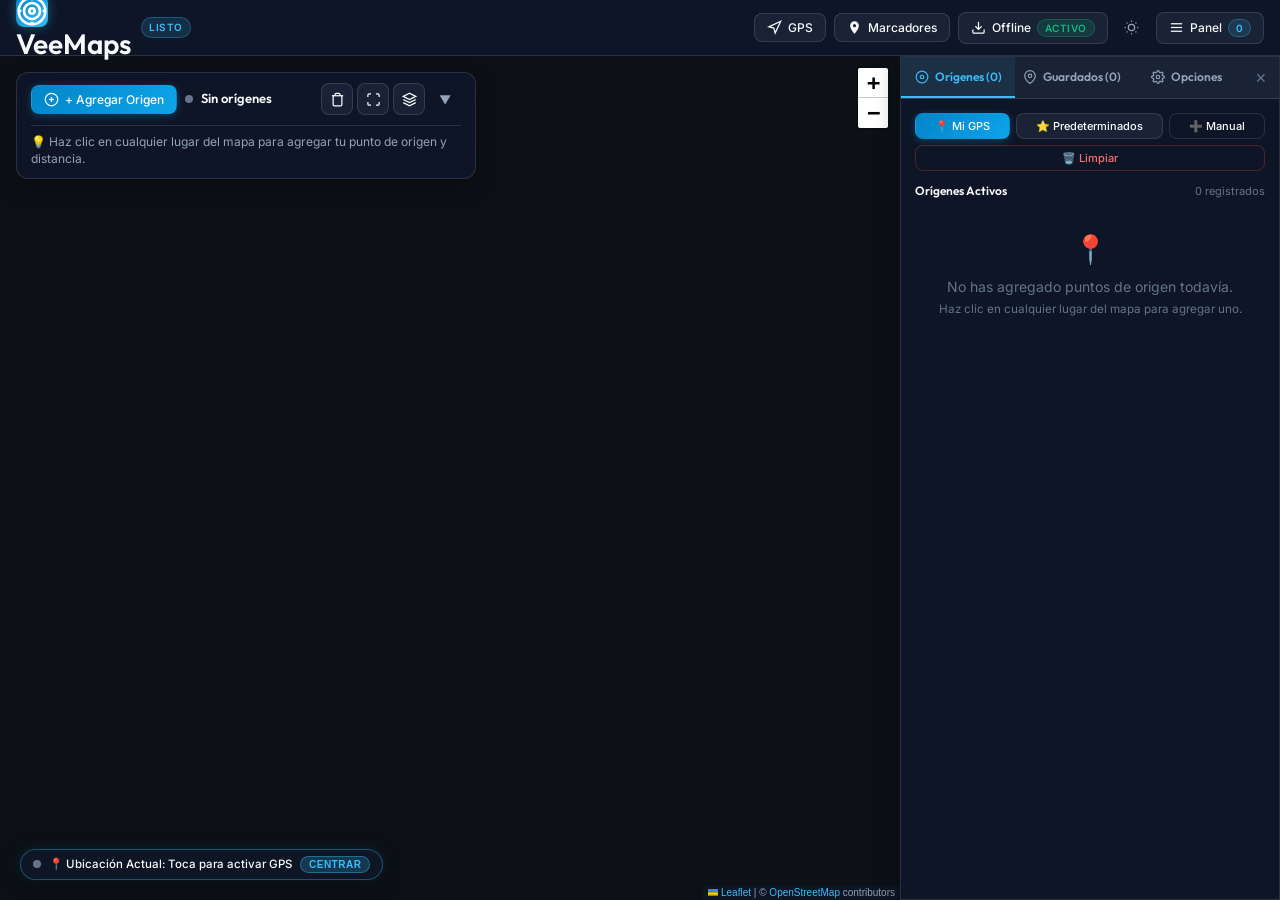
==== commit 62b95427: "feat: add GPS user location tracking, radar marker, and floating control chip" ====
--- a/android/app/src/main/assets/www/index.html
+++ b/android/app/src/main/assets/www/index.html
@@ -95,6 +95,13 @@
       <!-- Map Container -->
       <div id="map" class="map-view"></div>
 
+      <!-- Floating Persistent User Location Chip -->
+      <div id="floating-user-location-chip" class="floating-user-location-chip" title="Tu ubicación actual en vivo - Clic para centrar">
+        <span class="pulse-dot gps-pulse" id="user-location-pulse-dot"></span>
+        <span id="user-location-chip-text" class="location-chip-text">📍 Ubicación Actual: Obteniendo GPS...</span>
+        <button type="button" id="btn-recenter-user-location" class="btn-chip-action" title="Centrar mapa en mi ubicación">Centrar</button>
+      </div>
+
       <!-- Floating Map Controls & Dynamic Island HUD -->
       <div class="map-hud-overlay">
         <div id="unified-hud-card" class="unified-hud glassmorphism">
@@ -132,6 +139,10 @@
                   <hr>
                   <div class="dropdown-section-title">Capas Visibles</div>
                   <label class="layer-toggle-row">
+                    <input type="checkbox" id="check-vis-user-location" checked>
+                    <span>📍 Mi Ubicación Actual</span>
+                  </label>
+                  <label class="layer-toggle-row">
                     <input type="checkbox" id="check-vis-circles" checked>
                     <span>⭕ Círculos de Distancia</span>
                   </label>
@@ -368,14 +379,17 @@
 
           <!-- Backup and Data Management -->
           <div class="card settings-card">
-            <h4 class="card-title">💾 Respaldo y Copia de Seguridad</h4>
+            <h4 class="card-title">💾 Respaldo y Transferencia de Puntos</h4>
             <div class="btn-group-vertical">
-              <button id="btn-export-json" class="btn btn-secondary">
+              <button id="btn-export-json" class="btn btn-secondary" title="Exportar archivo de puntos para transferir a otro dispositivo">
                 📤 Exportar Copia de Seguridad (JSON)
               </button>
-              <button id="btn-import-json-trigger" class="btn btn-secondary">
-                📥 Importar Datos (JSON)
+              <button id="btn-import-json-trigger" class="btn btn-secondary" title="Importar puntos desde otro dispositivo y unificarlos con los actuales">
+                📥 Importar y Unificar Puntos (JSON / GeoJSON)
               </button>
+              <div class="backup-note-pill" style="font-size: 11px; color: var(--text-secondary); background: rgba(56, 189, 248, 0.08); border: 1px solid rgba(56, 189, 248, 0.25); border-radius: var(--radius-sm); padding: 6px 10px; margin: 4px 0 6px 0; line-height: 1.35;">
+                🔗 <strong>Unificación automática:</strong> Al importar un archivo en este dispositivo, los puntos se combinan de forma inteligente con los que ya tienes guardados. <em>¡Nunca se borran tus puntos actuales!</em>
+              </div>
               <input type="file" id="input-import-file" accept=".json,.geojson" style="display: none;">
               <button id="btn-reset-all-data" class="btn btn-outline-danger">
                 🗑️ Borrar Todos los Datos Locales
--- a/android/app/src/main/assets/www/css/main.css
+++ b/android/app/src/main/assets/www/css/main.css
@@ -2148,6 +2148,228 @@
   100% {
     transform: scale(1.6);
     opacity: 0;
+  }
+}
+
+/* ==========================================================================
+   User Location Marker (Pinchito GPS) & Floating On-Screen Indicator
+   ========================================================================== */
+.custom-user-location-marker {
+  background: transparent;
+  border: none;
+}
+
+.user-location-marker-wrapper {
+  position: relative;
+  width: 44px;
+  height: 44px;
+  display: flex;
+  flex-direction: column;
+  align-items: center;
+  justify-content: center;
+}
+
+.user-location-radar-ring {
+  position: absolute;
+  top: 0;
+  left: 0;
+  width: 44px;
+  height: 44px;
+  border-radius: 50%;
+  border: 2px solid rgba(56, 189, 248, 0.85);
+  background: rgba(56, 189, 248, 0.18);
+  animation: userLocationPulse 2s cubic-bezier(0.2, 0.8, 0.2, 1) infinite;
+  pointer-events: none;
+}
+
+.user-location-pin {
+  width: 26px;
+  height: 26px;
+  border-radius: 50%;
+  background: linear-gradient(135deg, #0284c7 0%, #38bdf8 100%);
+  border: 2.5px solid #ffffff;
+  display: flex;
+  align-items: center;
+  justify-content: center;
+  color: #ffffff;
+  box-shadow: 0 0 16px rgba(56, 189, 248, 0.95), 0 2px 8px rgba(0, 0, 0, 0.5);
+  cursor: pointer;
+  z-index: 2;
+  transition: transform 0.2s ease, box-shadow 0.2s ease;
+}
+
+.user-location-pin:hover {
+  transform: scale(1.18);
+  box-shadow: 0 0 22px rgba(56, 189, 248, 1);
+}
+
+.user-location-badge {
+  position: absolute;
+  bottom: -7px;
+  background: rgba(15, 23, 42, 0.95);
+  backdrop-filter: blur(8px);
+  -webkit-backdrop-filter: blur(8px);
+  color: #38bdf8;
+  border: 1px solid rgba(56, 189, 248, 0.6);
+  font-family: 'Outfit', sans-serif;
+  font-size: 8.5px;
+  font-weight: 800;
+  letter-spacing: 0.6px;
+  padding: 1.5px 6px;
+  border-radius: 9999px;
+  white-space: nowrap;
+  box-shadow: 0 2px 8px rgba(0, 0, 0, 0.7);
+  z-index: 3;
+  text-transform: uppercase;
+}
+
+@keyframes userLocationPulse {
+  0% {
+    transform: scale(0.5);
+    opacity: 1;
+  }
+  100% {
+    transform: scale(1.6);
+    opacity: 0;
+  }
+}
+
+/* User Location Popup */
+.user-location-popup-card {
+  padding: 4px 2px;
+}
+
+.user-popup-header {
+  display: flex;
+  align-items: center;
+  gap: 6px;
+  margin-bottom: 3px;
+}
+
+.user-popup-icon {
+  font-size: 16px;
+}
+
+.user-popup-title {
+  font-size: 13px;
+  font-weight: 700;
+  color: var(--text-primary);
+}
+
+.user-popup-coords {
+  font-size: 12px;
+  font-weight: 600;
+  color: #38bdf8;
+  margin-bottom: 6px;
+}
+
+.user-accuracy-badge {
+  display: inline-flex;
+  align-items: center;
+  gap: 6px;
+  font-size: 11px;
+  padding: 2px 8px;
+  border-radius: 9999px;
+  background: rgba(56, 189, 248, 0.12);
+  color: #38bdf8;
+  border: 1px solid rgba(56, 189, 248, 0.3);
+  margin-bottom: 8px;
+}
+
+.pulse-dot-sm {
+  width: 6px;
+  height: 6px;
+  border-radius: 50%;
+  background: #38bdf8;
+  box-shadow: 0 0 6px #38bdf8;
+  display: inline-block;
+}
+
+.user-popup-actions {
+  display: flex;
+  gap: 6px;
+  flex-wrap: wrap;
+  margin-top: 4px;
+}
+
+/* Floating On-Screen Persistent Location Chip */
+.floating-user-location-chip {
+  position: absolute;
+  bottom: 20px;
+  left: 20px;
+  z-index: 500;
+  display: flex;
+  align-items: center;
+  gap: 8px;
+  padding: 6px 12px;
+  border-radius: 9999px;
+  background: rgba(15, 23, 42, 0.88);
+  backdrop-filter: blur(12px);
+  -webkit-backdrop-filter: blur(12px);
+  border: 1px solid rgba(56, 189, 248, 0.35);
+  box-shadow: 0 4px 20px rgba(0, 0, 0, 0.5), 0 0 12px rgba(56, 189, 248, 0.15);
+  color: var(--text-primary);
+  font-size: 11.5px;
+  font-family: 'Inter', sans-serif;
+  cursor: pointer;
+  transition: all var(--trans-fast);
+  user-select: none;
+  max-width: calc(100vw - 40px);
+}
+
+.floating-user-location-chip:hover {
+  border-color: #38bdf8;
+  box-shadow: 0 6px 24px rgba(0, 0, 0, 0.6), 0 0 16px rgba(56, 189, 248, 0.4);
+  transform: translateY(-1px);
+}
+
+.location-chip-text {
+  font-weight: 500;
+  white-space: nowrap;
+  overflow: hidden;
+  text-overflow: ellipsis;
+  color: var(--text-primary);
+}
+
+.btn-chip-action {
+  background: rgba(56, 189, 248, 0.2);
+  color: #38bdf8;
+  border: 1px solid rgba(56, 189, 248, 0.4);
+  border-radius: 9999px;
+  padding: 2px 8px;
+  font-size: 10px;
+  font-weight: 700;
+  cursor: pointer;
+  transition: all var(--trans-fast);
+  text-transform: uppercase;
+  letter-spacing: 0.5px;
+  flex-shrink: 0;
+}
+
+.btn-chip-action:hover {
+  background: #0284c7;
+  color: #ffffff;
+  border-color: #38bdf8;
+}
+
+.pulse-dot.gps-pulse {
+  background: #38bdf8;
+  box-shadow: 0 0 10px rgba(56, 189, 248, 0.9);
+  animation: pulseGps 1.5s infinite;
+}
+
+@keyframes pulseGps {
+  0% {
+    transform: scale(1);
+    box-shadow: 0 0 0 0 rgba(56, 189, 248, 0.8);
+  }
+  50% {
+    transform: scale(1.2);
+    box-shadow: 0 0 0 8px rgba(56, 189, 248, 0);
+  }
+  100% {
+    transform: scale(1);
+    box-shadow: 0 0 0 0 rgba(56, 189, 248, 0);
   }
 }
 
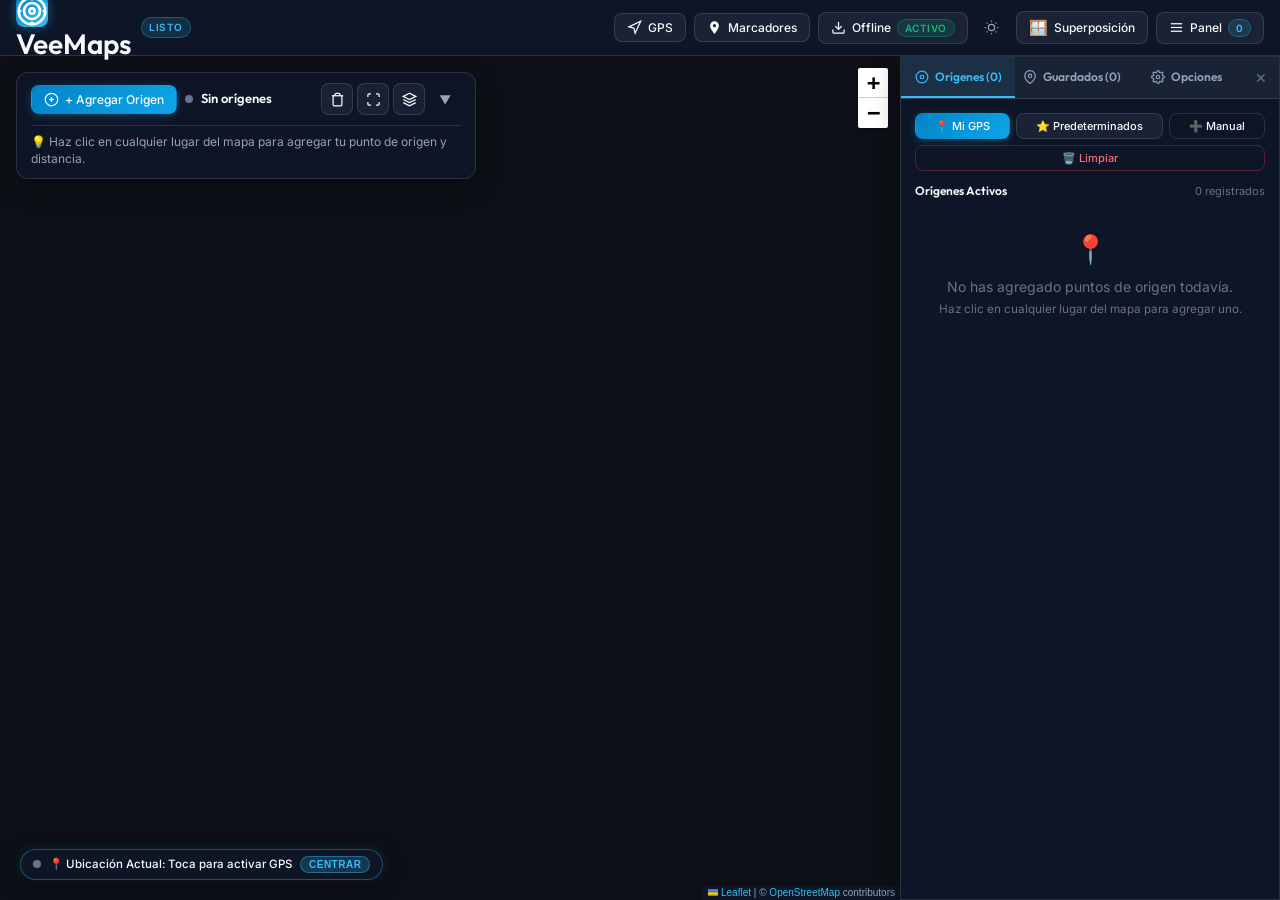
==== commit 6a302d8c: "feat: add floating overlay service, user location chip, and smart data merging" ====
--- a/android/app/src/main/assets/www/index.html
+++ b/android/app/src/main/assets/www/index.html
@@ -81,6 +81,12 @@
           <svg class="icon-moon" viewBox="0 0 24 24" fill="none" stroke="currentColor" stroke-width="2"><path d="M21 12.79A9 9 0 1 1 11.21 3 7 7 0 0 0 21 12.79z"></path></svg>
         </button>
 
+        <!-- Floating Overlay Button -->
+        <button id="btn-floating-overlay" class="btn btn-secondary" title="Superposición Flotante sobre otras Apps (Burbuja)">
+          <span style="font-size: 15px;">🪟</span>
+          <span class="btn-text">Superposición</span>
+        </button>
+
         <!-- Toggle Sidebar -->
         <button id="btn-toggle-sidebar" class="btn btn-secondary toggle-sidebar-btn" title="Ocultar / Mostrar Panel Lateral">
           <svg viewBox="0 0 24 24" fill="none" stroke="currentColor" stroke-width="2"><line x1="3" y1="12" x2="21" y2="12"></line><line x1="3" y1="6" x2="21" y2="6"></line><line x1="3" y1="18" x2="21" y2="18"></line></svg>
@@ -397,6 +403,17 @@
             </div>
           </div>
 
+          <!-- Floating Overlay Settings Card -->
+          <div class="card settings-card">
+            <h4 class="card-title">🪟 Superposición Flotante (Sobre otras Apps)</h4>
+            <p style="font-size: 12px; color: var(--text-secondary); margin: 4px 0 10px 0; line-height: 1.4;">
+              Muestra una burbuja flotante arrastrable para registrar o modificar orígenes con su radio geodésico en tiempo real mientras usas otras apps (repartos, Google Maps, mensajería).
+            </p>
+            <button id="btn-start-overlay-service" class="btn btn-primary" style="width: 100%; justify-content: center; gap: 8px;">
+              <span>🚀 Activar Burbuja Flotante</span>
+            </button>
+          </div>
+
           <!-- App Info -->
           <div class="card settings-card info-card">
             <h4>ℹ️ Acerca de VeeMaps</h4>
@@ -866,6 +883,7 @@
   <script src="js/markers-manager.js"></script>
   <script src="js/map.js"></script>
   <script src="js/ui.js"></script>
+  <script src="js/overlay-manager.js"></script>
   <script src="js/app.js"></script>
 </body>
 </html>
--- a/android/app/src/main/assets/www/css/main.css
+++ b/android/app/src/main/assets/www/css/main.css
@@ -2618,3 +2618,233 @@
     padding-bottom: max(14px, var(--safe-bottom));
   }
 }
+
+/* ==========================================================================
+   Floating Overlay Widget & Simulator Styles
+   ========================================================================== */
+.web-overlay-bubble-container {
+  position: fixed;
+  z-index: 99999;
+  user-select: none;
+  touch-action: none;
+  pointer-events: auto;
+  font-family: 'Inter', -apple-system, BlinkMacSystemFont, sans-serif;
+}
+
+.web-overlay-bubble {
+  width: 58px;
+  height: 58px;
+  border-radius: 50%;
+  background: rgba(14, 23, 38, 0.94);
+  border: 2.5px solid #00e5ff;
+  box-shadow: 0 8px 24px rgba(0, 229, 255, 0.35), 0 4px 12px rgba(0, 0, 0, 0.5);
+  display: flex;
+  align-items: center;
+  justify-content: center;
+  cursor: grab;
+  transition: transform 0.15s cubic-bezier(0.16, 1, 0.3, 1), box-shadow 0.15s ease;
+}
+
+.web-overlay-bubble:hover {
+  transform: scale(1.08);
+  box-shadow: 0 10px 28px rgba(0, 229, 255, 0.5);
+}
+
+.web-overlay-bubble:active {
+  cursor: grabbing;
+  transform: scale(0.95);
+}
+
+.web-overlay-bubble .bubble-icon {
+  font-size: 26px;
+  line-height: 1;
+}
+
+/* Speed Dial Menu */
+.web-overlay-speed-dial {
+  position: absolute;
+  bottom: 68px;
+  left: 0;
+  display: flex;
+  flex-direction: column;
+  gap: 8px;
+  animation: overlayFadeIn 0.2s cubic-bezier(0.16, 1, 0.3, 1);
+}
+
+.overlay-dial-btn {
+  display: flex;
+  align-items: center;
+  gap: 8px;
+  background: rgba(15, 23, 42, 0.95);
+  color: #ffffff;
+  border: 1px solid rgba(255, 255, 255, 0.15);
+  padding: 6px 12px;
+  border-radius: 20px;
+  font-size: 12px;
+  font-weight: 600;
+  cursor: pointer;
+  box-shadow: 0 4px 12px rgba(0, 0, 0, 0.4);
+  backdrop-filter: blur(8px);
+  white-space: nowrap;
+  transition: background 0.15s ease, transform 0.15s ease;
+}
+
+.overlay-dial-btn:hover {
+  transform: translateX(4px);
+}
+
+.overlay-dial-btn .dial-icon {
+  width: 24px;
+  height: 24px;
+  display: flex;
+  align-items: center;
+  justify-content: center;
+  border-radius: 50%;
+  font-size: 13px;
+}
+
+.dial-close {
+  border-color: rgba(239, 68, 68, 0.4);
+}
+.dial-close .dial-icon {
+  color: #ef4444;
+}
+
+.dial-delete {
+  border-color: rgba(220, 38, 38, 0.4);
+}
+.dial-delete .dial-icon {
+  color: #dc2626;
+}
+
+.dial-modify {
+  border-color: rgba(245, 158, 11, 0.4);
+}
+.dial-modify .dial-icon {
+  color: #f59e0b;
+}
+
+/* Quick Add & Modify Cards */
+.web-overlay-card {
+  position: absolute;
+  bottom: 0;
+  left: 68px;
+  width: 240px;
+  background: rgba(15, 23, 42, 0.96);
+  border: 1.5px solid #38bdf8;
+  border-radius: 16px;
+  padding: 14px;
+  box-shadow: 0 12px 32px rgba(0, 0, 0, 0.6), 0 0 20px rgba(56, 189, 248, 0.2);
+  backdrop-filter: blur(12px);
+  animation: overlayFadeIn 0.2s cubic-bezier(0.16, 1, 0.3, 1);
+}
+
+.overlay-card-title {
+  font-size: 14px;
+  font-weight: 700;
+  color: #38bdf8;
+  margin-bottom: 2px;
+}
+
+.overlay-card-subtitle {
+  font-size: 11px;
+  color: #94a3b8;
+  margin-bottom: 8px;
+}
+
+.overlay-input-row {
+  display: flex;
+  align-items: center;
+  gap: 6px;
+  margin-bottom: 8px;
+}
+
+.overlay-input-row input {
+  flex: 1;
+  background: #1e293b;
+  border: 1px solid #475569;
+  border-radius: 8px;
+  color: #ffffff;
+  padding: 6px 10px;
+  font-size: 14px;
+  font-weight: 600;
+}
+
+.overlay-input-row .unit {
+  font-size: 13px;
+  color: #cbd5e1;
+  font-weight: 600;
+}
+
+.overlay-chips-row {
+  display: flex;
+  gap: 4px;
+  margin-bottom: 12px;
+}
+
+.overlay-chip {
+  flex: 1;
+  background: #1e293b;
+  border: 1px solid #334155;
+  color: #38bdf8;
+  border-radius: 6px;
+  padding: 4px 0;
+  font-size: 11px;
+  font-weight: 600;
+  cursor: pointer;
+  transition: all 0.15s ease;
+}
+
+.overlay-chip:hover {
+  background: #0284c7;
+  color: #ffffff;
+  border-color: #0284c7;
+}
+
+.overlay-actions-row {
+  display: flex;
+  align-items: center;
+  justify-content: flex-end;
+  gap: 8px;
+}
+
+.btn-overlay-save {
+  background: #10b981;
+  color: #ffffff;
+  font-weight: 700;
+  font-size: 12px;
+  padding: 6px 14px;
+  border-radius: 8px;
+  border: none;
+  cursor: pointer;
+  transition: background 0.15s ease;
+}
+
+.btn-overlay-save:hover {
+  background: #059669;
+}
+
+.btn-text-ghost {
+  background: transparent;
+  color: #94a3b8;
+  font-size: 12px;
+  border: none;
+  cursor: pointer;
+  padding: 6px 8px;
+}
+
+.btn-text-ghost:hover {
+  color: #f1f5f9;
+}
+
+@keyframes overlayFadeIn {
+  from {
+    opacity: 0;
+    transform: scale(0.92);
+  }
+  to {
+    opacity: 1;
+    transform: scale(1);
+  }
+}
+
